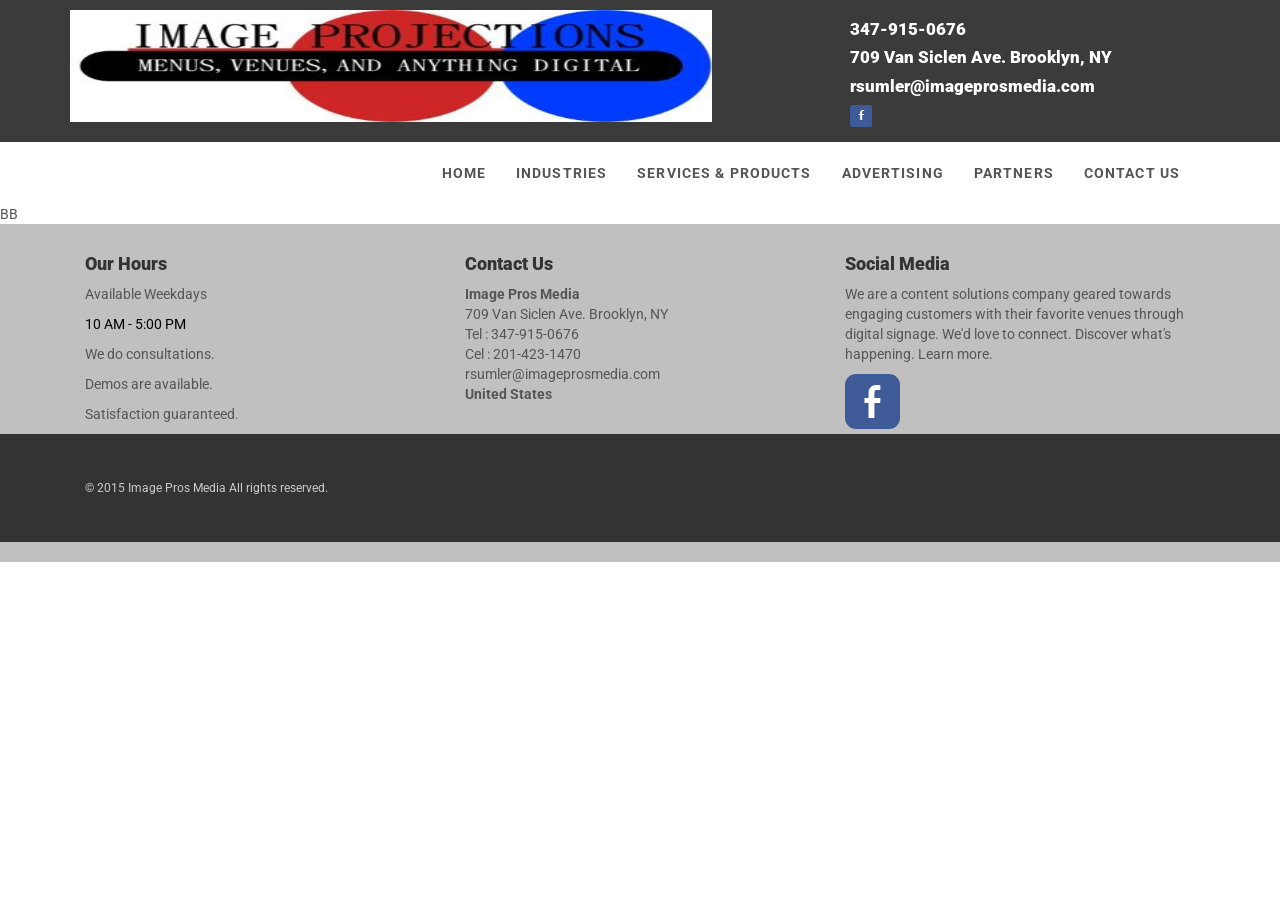
==== advertising.html @ b29e3b30 "other page" ====
<!DOCTYPE html>
<html lang="en">
<head>
    <meta charset="utf-8">
    <meta name="robots" content="all,follow">
    <meta name="googlebot" content="index,follow,snippet,archive">
    <meta name="viewport" content="width=device-width, initial-scale=1">

    <title>Image Pros Media</title>

    <meta name="keywords" content="">

    <link href='http://fonts.googleapis.com/css?family=Roboto:400,100,100italic,    300,300italic,500,700,800'
          rel='stylesheet' type='text/css'>

    <!-- Bootstrap and Font Awesome css -->
    <link rel="stylesheet" href="css/font-awesome.min.css">
    <link rel="stylesheet" href="css/bootstrap.min.css">

    <!-- Css animations  -->
    <link href="css/animate.css" rel="stylesheet">

    <!-- Theme stylesheet, if possible do not edit this stylesheet -->
    <link href="css/style.black.css" rel="stylesheet" id="theme-stylesheet">

    <!-- Custom stylesheet - for your changes -->
    <link href="css/custom.css" rel="stylesheet">

    <!-- Responsivity for older IE -->
    <!--[if lt IE 9]>
    <!--<script src="https://oss.maxcdn.com/html5shiv/3.7.2/html5shiv.min.js"></script>-->
    <!--<script src="https://oss.maxcdn.com/respond/1.4.2/respond.min.js"></script>-->
    <!--<![endif]&ndash;&gt;-->

    <!-- Favicon and apple touch icons-->
    <link rel="shortcut icon" href="img/favicon.ico" type="image/x-icon"/>
    <link rel="apple-touch-icon" href="img/apple-touch-icon.png"/>
    <!-- owl carousel css -->

    <link href="css/owl.carousel.css" rel="stylesheet">
    <link href="css/owl.theme.css" rel="stylesheet">
    <link href="css/social.css" rel="stylesheet">
    <meta charset="UTF-8">
    <title></title>

</head>


<body>
<div id="singleheader"></div>
<!--Remaining section-->
<!--___________________-->

<!--<div id="maincontent"></div>-->
BB

<!--___________________-->
<!--Remaining section-->
<div id="singlefooter"></div>


<script src="js/jquery-1.11.0.min.js"></script>
<script>
    $(function () {
        $("#singleheader").load("singleheader.html");
//        $("#maincontent").load("maincontent.html");
        $("#singlefooter").load("singlefooter.html");

    });
</script>

<script src="js/bootstrap.min.js"></script>
<script src="js/jquery.cookie.js"></script>
<script src="js/waypoints.min.js"></script>
<script src="js/jquery.counterup.min.js"></script>
<script src="js/jquery.parallax-1.1.3.js"></script>
<script src="js/front.js"></script>



</body>
</html>
---- css/style.black.css ----
.clearfix:before,
.clearfix:after,
.navbar:before,
.navbar:after,
.navbar-header:before,
.navbar-header:after {
  content: " ";
  display: table;
}
.clearfix:after,
.navbar:after,
.navbar-header:after {
  clear: both;
}
.center-block {
  display: block;
  margin-left: auto;
  margin-right: auto;
}
.pull-right {
  float: right !important;
}
.pull-left {
  float: left !important;
}
.hide {
  display: none !important;
}
.show {
  display: block !important;
}
.invisible {
  visibility: hidden;
}
.text-hide {
  font: 0/0 a;
  color: transparent;
  text-shadow: none;
  background-color: transparent;
  border: 0;
}
.hidden {
  display: none !important;
  visibility: hidden !important;
}
.affix {
  position: fixed;
  -webkit-transform: translate3d(0, 0, 0);
  transform: translate3d(0, 0, 0);
}
/* general styles */
a,
button {
  -webkit-transition: all 0.2s ease-out;
  -moz-transition: all 0.2s ease-out;
  transition: all 0.2s ease-out;
}
a i.fa,
button i.fa {
  margin: 0 5px;
}
.clickable {
  cursor: pointer !important;
}
.required {
  color: #41B7D8;
}
.accent {
  color: #41B7D8;
}
.text-uppercase {
  text-transform: uppercase;
  letter-spacing: 0.08em;
}
@media (max-width: 991px) {
  .text-center-sm {
    text-align: center;
  }
}
p.lead {
  margin-bottom: 40px;
}
section,
div.section {
  margin-bottom: 40px;
}
.no-mb {
  margin-bottom: 0 !important;
}
.mb-small {
  margin-bottom: 20px !important;
}
.heading {
  margin-bottom: 40px;
}
.heading h1,
.heading h2,
.heading h3,
.heading h4,
.heading h5 {
  display: inline-block;
  border-bottom: solid 5px #41B7D8;
  line-height: 1.1;
  margin-bottom: 0;
  padding-bottom: 10px;
  vertical-align: middle;
  text-transform: uppercase;
  letter-spacing: 0.06em;
}
.heading h1 i.fa,
.heading h2 i.fa,
.heading h3 i.fa,
.heading h4 i.fa,
.heading h5 i.fa {
  display: inline-block;
  background: #41B7D8;
  width: 30px;
  height: 30px;
  vertical-align: middle;
  text-align: center;
  color: #fff;
  font-size: 12px;
  line-height: 30px;
  border-radius: 15px;
}
.icon {
  display: inline-block;
  width: 80px;
  height: 80px;
  color: #fff;
  line-height: 80px;
  border-radius: 40px;
  border: solid 1px #fff;
  font-size: 20px;
}
.icon.icon-lg {
  font-size: 30px;
  border-width: 2px;
}
.ul-icons {
  padding-left: 10px;
}
.ul-icons li {
  list-style-type: none;
  line-height: 20px;
  margin-bottom: 20px;
}
.ul-icons li i {
  width: 20px;
  height: 20px;
  background: #41B7D8;
  color: #fff;
  text-align: center;
  border-radius: 10px;
  line-height: 20px;
  margin-right: 10px;
}
ul.list-style-none {
  list-style: none;
}
#text-page h1,
#text-page h2,
#text-page h3 {
  font-weight: 700;
}
#error-page {
  text-align: center;
  margin-top: 40px;
  margin-bottom: 100px;
}
#error-page h4 {
  margin-bottom: 40px;
}
#error-page p.buttons {
  margin-top: 40px;
}
.pages-listing .item {
  text-align: center;
}
.pages-listing .item h3 {
  font-size: 18px;
  text-transform: uppercase;
  margin-bottom: 20px;
  letter-spacing: 0.08em;
}
.pages-listing .item h3 a {
  color: #555555;
}
.pages-listing .item .text {
  margin-bottom: 20px;
}
.pages-listing .item .text p {
  color: #999999;
  font-size: 12px;
  margin-bottom: 20px;
}
.banner {
  margin-bottom: 30px;
  text-align: center;
}
.banner img {
  margin: 0 auto;
}
.banner a:hover img {
  opacity: 0.8;
  filter: alpha(opacity=80);
  -webkit-transition: all 0.2s ease-out;
  -moz-transition: all 0.2s ease-out;
  transition: all 0.2s ease-out;
}
.pages {
  text-align: center;
}
.pages .loadMore {
  text-align: center;
}
.pages .pagination {
  text-align: center;
}
.features-buttons button {
  margin-bottom: 20px;
}
@media (min-width: 1300px) {
  body.boxed {
    background: url(http://subtlepatterns.com/patterns/subtle_zebra_3d.png);
  }
  body.boxed #all {
    position: relative;
    background: #fff;
    width: 1200px;
    margin: 0 auto;
    overflow: hidden;
    -webkit-box-shadow: 0 0 5px #cccccc;
    box-shadow: 0 0 5px #cccccc;
  }
}
#top {
  background: #555555;
  color: #eeeeee;
  padding: 10px 0;
}
#top p {
  margin: 0;
  font-size: 12px;
}
#top .social {
  float: right;
  text-align: right;
}
#top .social a {
  color: #999999;
  display: inline-block;
  width: 24px;
  height: 24px;
  border-radius: 12px;
  line-height: 20px;
  font-size: 12px;
  text-align: center;
  vertical-align: bottom;
}
#top .social a:hover {
  color: #fff;
}
#top .social a:hover.facebook {
  background-color: #4460ae;
}
#top .social a:hover.gplus {
  background-color: #c21f25;
}
#top .social a:hover.twitter {
  background-color: #3cf;
}
#top .social a:hover.instagram {
  background-color: #cd4378;
}
#top .social a:hover.email {
  background-color: #4a7f45;
}
#top .login {
  float: right;
}
#top .login a {
  font-size: 12px;
  color: #eeeeee;
  margin-right: 15px;
  text-decoration: none;
  text-transform: uppercase;
  font-weight: 700;
  letter-spacing: 0.10em;
}
@media (max-width: 767px) {
  #top .login {
    float: left;
  }
}
#top.light {
  background: #fff;
  color: #999999;
  border-bottom: solid 1px #eeeeee;
}
#top.light .login a {
  color: #555555;
}
.navbar {
  border: none;
}
.navbar ul.nav > li > a {
  text-transform: uppercase;
  font-weight: bold;
  letter-spacing: 0.08em;
  /*border-top: solid 5px transparent;*/
}
.navbar ul.nav > li > a:hover {
  /*border-top: solid 5px #41B7D8;*/
}
.navbar ul.nav > li.active > a,
.navbar ul.nav > li.open > a {
  text-decoration: none !important;
  /*border-top: solid 5px #934478;*/
}
@media (max-width: 768px) {
  .navbar ul.nav > li.active > a,
  .navbar ul.nav > li.open > a {
    /*border-top-color: transparent;*/
  }
  .navbar ul.nav > li > a:hover {
    /*border-top-color: transparent;*/
  }
}
.navbar.navbar-light ul.nav > li.active > a {
  /*border-top: solid 5px #934478;*/
  /*background: #fff !important;*/
  /*color: #555555 !important;*/
}
.navbar.navbar-light ul.nav > li.active > a:hover {
  /*border-top: solid 5px #934478;*/
}
.navbar.navbar-light ul.nav > li > a:hover,
.navbar.navbar-light ul.nav > li.open > a:hover,
.navbar.navbar-light ul.nav > li > a:focus,
.navbar.navbar-light ul.nav > li.open > a:focus {
  /*border-top: solid 5px #41B7D8;*/
  /*background: #fff !important;*/
  /*color: #555555 !important;*/
}
.navbar ul.dropdown-menu {
  margin: 0;
  padding: 0;
}
.navbar ul.dropdown-menu li {
  list-style-type: none;
  border-bottom: solid 1px #eeeeee;
  text-transform: uppercase;
  letter-spacing: 0.08em;
  padding: 4px 0;
}
.navbar ul.dropdown-menu li a {
  position: relative;
  color: #999999;
  font-size: 12px;
  display: block;
  -webkit-transition: all 0.2s ease-out;
  -moz-transition: all 0.2s ease-out;
  transition: all 0.2s ease-out;
  left: 0;
}
.navbar ul.dropdown-menu li a:hover {
  color: #41B7D8;
  text-decoration: none;
  background: none;
  left: 2px;
  -webkit-transition: all 0.2s ease-out;
  -moz-transition: all 0.2s ease-out;
  transition: all 0.2s ease-out;
}
@media (max-width: 767px) {
  .navbar ul.dropdown-menu li a:hover {
    left: 0;
  }
}
.navbar .yamm-content h3 {
  font-size: 18px;
  text-transform: uppercase;
  padding-bottom: 10px;
  margin-top: 5px;
  border-bottom: dotted 1px #555555;
  letter-spacing: 0.08em;
}
@media (max-width: 767px) {
  .navbar .yamm-content h3 {
    font-size: 14px;
  }
}
.navbar .yamm-content h5 {
  text-transform: uppercase;
  padding-bottom: 10px;
  border-bottom: dotted 1px #555555;
  letter-spacing: 0.08em;
}
.navbar .yamm-content ul {
  margin: 0;
  padding: 0;
}
.navbar .yamm-content ul li {
  list-style-type: none;
  border-bottom: solid 1px #eeeeee;
  text-transform: uppercase;
  padding: 4px 0;
}
.navbar .yamm-content ul li a {
  position: relative;
  color: #999999;
  font-size: 12px;
  display: block;
  -webkit-transition: all 0.2s ease-out;
  -moz-transition: all 0.2s ease-out;
  transition: all 0.2s ease-out;
}
.navbar .yamm-content ul li a:hover {
  color: #41B7D8;
  text-decoration: none;
  padding-left: 2px;
}
.navbar .yamm-content .banner {
  margin-bottom: 10px;
}
.navbar .yamm-fw .dropdown-menu {
  padding: 0;
}
.navbar .navbar-buttons {
  float: right;
}
.navbar .navbar-buttons button,
.navbar .navbar-buttons a.btn,
.navbar .navbar-buttons .btn-default.navbar-toggle {
  margin-top: 11px;
  margin-bottom: 11px;
  margin-left: 0;
  margin-right: 5px;
}
.navbar .btn-default,
.navbar .btn-default.navbar-toggle {
  color: #999999;
  background-color: #fff;
  margin-left: 7px;
  margin-right: 0;
}
.navbar .btn-default:hover,
.navbar .btn-default.navbar-toggle:hover,
.navbar .btn-default:focus,
.navbar .btn-default.navbar-toggle:focus {
  background-color: #fff;
  border-color: #41B7D8;
  color: #41B7D8;
}
.navbar #search {
  clear: both;
  border-top: solid 1px #41B7D8;
  text-align: right;
}
.navbar #search form {
  float: right;
}
.navbar #search form .input-group {
  width: 500px;
}
@media (max-width: 768px) {
  .navbar #search form .input-group {
    width: 100%;
  }
}
.navbar #basket-overview a {
  margin-left: 7px;
}
.navbar-affixed-top {
  top: -32px;
}
.navbar-affixed-top.affix-top {
  -webkit-transition: all 0.5s ease-out;
  -moz-transition: all 0.5s ease-out;
  transition: all 0.5s ease-out;
}
.navbar-affixed-top.affix {
  position: fixed;
  width: 100%;
  top: 0;
  z-index: 1000;
  -webkit-box-shadow: 0 0 5px #cccccc;
  box-shadow: 0 0 5px #cccccc;
  -webkit-transition: all 0.5s ease-out;
  -moz-transition: all 0.5s ease-out;
  transition: all 0.5s ease-out;
}
body.boxed .navbar-affixed-top.affix {
  position: static;
}
#login-modal {
  overflow: hidden;
}
#login-modal .modal-header h4 {
  text-transform: uppercase;
}
#login-modal form {
  margin-bottom: 20px;
}
#login-modal a {
  color: #41B7D8;
}
#login-modal p {
  font-weight: 300;
  margin-bottom: 20px;
  font-size: 13px;
}
/* buttons  */
.btn {
  font-weight: 700;
  font-family: "Roboto", Helvetica, Arial, sans-serif;
  text-transform: uppercase;
  letter-spacing: 0.08em;
  padding: 6px 12px;
  font-size: 13px;
  line-height: 1.42857143;
  border-radius: 0;
}
.input-group .btn {
  font-size: 14px;
}
.btn-lg {
  padding: 10px 16px;
  font-size: 14px;
  line-height: 1.33;
  border-radius: 0;
}
.btn-sm {
  padding: 5px 10px;
  font-size: 12px;
  line-height: 1.5;
  border-radius: 0;
}
.btn-xs {
  padding: 1px 5px;
  font-size: 12px;
  line-height: 1.5;
  border-radius: 0;
}
.btn-template-main {
  color: #41B7D8;
  background-color: #ffffff;
  border-color: #41B7D8;
}
.btn-template-main:hover,
.btn-template-main:focus,
.btn-template-main:active,
.btn-template-main.active,
.open > .dropdown-toggle.btn-template-main {
  color: #41B7D8;
  background-color: #e6e6e6;
  border-color: #af518f;
}
.btn-template-main:active,
.btn-template-main.active,
.open > .dropdown-toggle.btn-template-main {
  background-image: none;
}
.btn-template-main.disabled,
.btn-template-main[disabled],
fieldset[disabled] .btn-template-main,
.btn-template-main.disabled:hover,
.btn-template-main[disabled]:hover,
fieldset[disabled] .btn-template-main:hover,
.btn-template-main.disabled:focus,
.btn-template-main[disabled]:focus,
fieldset[disabled] .btn-template-main:focus,
.btn-template-main.disabled:active,
.btn-template-main[disabled]:active,
fieldset[disabled] .btn-template-main:active,
.btn-template-main.disabled.active,
.btn-template-main[disabled].active,
fieldset[disabled] .btn-template-main.active {
  background-color: #ffffff;
  border-color: #41B7D8;
}
.btn-template-main .badge {
  color: #ffffff;
  background-color: #41B7D8;
}
.btn-template-main:hover,
.btn-template-main:focus,
.btn-template-main:active,
.btn-template-main.active {
  background: #41B7D8;
  color: #ffffff;
  border-color: #41B7D8;
}
.btn-template-transparent-primary {
  color: #ffffff;
  background-color: transparent;
  border-color: #ffffff;
}
.btn-template-transparent-primary:hover,
.btn-template-transparent-primary:focus,
.btn-template-transparent-primary:active,
.btn-template-transparent-primary.active,
.open > .dropdown-toggle.btn-template-transparent-primary {
  color: #ffffff;
  background-color: rgba(0, 0, 0, 0);
  border-color: #e0e0e0;
}
.btn-template-transparent-primary:active,
.btn-template-transparent-primary.active,
.open > .dropdown-toggle.btn-template-transparent-primary {
  background-image: none;
}
.btn-template-transparent-primary.disabled,
.btn-template-transparent-primary[disabled],
fieldset[disabled] .btn-template-transparent-primary,
.btn-template-transparent-primary.disabled:hover,
.btn-template-transparent-primary[disabled]:hover,
fieldset[disabled] .btn-template-transparent-primary:hover,
.btn-template-transparent-primary.disabled:focus,
.btn-template-transparent-primary[disabled]:focus,
fieldset[disabled] .btn-template-transparent-primary:focus,
.btn-template-transparent-primary.disabled:active,
.btn-template-transparent-primary[disabled]:active,
fieldset[disabled] .btn-template-transparent-primary:active,
.btn-template-transparent-primary.disabled.active,
.btn-template-transparent-primary[disabled].active,
fieldset[disabled] .btn-template-transparent-primary.active {
  background-color: transparent;
  border-color: #ffffff;
}
.btn-template-transparent-primary .badge {
  color: transparent;
  background-color: #ffffff;
}
.btn-template-transparent-primary:hover,
.btn-template-transparent-primary:focus,
.btn-template-transparent-primary:active,
.btn-template-transparent-primary.active {
  background: #fff;
  color: #41B7D8;
  border-color: #fff;
}
.btn-template-transparent-black {
  color: #ffffff;
  background-color: transparent;
  border-color: #ffffff;
}
.btn-template-transparent-black:hover,
.btn-template-transparent-black:focus,
.btn-template-transparent-black:active,
.btn-template-transparent-black.active,
.open > .dropdown-toggle.btn-template-transparent-black {
  color: #ffffff;
  background-color: rgba(0, 0, 0, 0);
  border-color: #e0e0e0;
}
.btn-template-transparent-black:active,
.btn-template-transparent-black.active,
.open > .dropdown-toggle.btn-template-transparent-black {
  background-image: none;
}
.btn-template-transparent-black.disabled,
.btn-template-transparent-black[disabled],
fieldset[disabled] .btn-template-transparent-black,
.btn-template-transparent-black.disabled:hover,
.btn-template-transparent-black[disabled]:hover,
fieldset[disabled] .btn-template-transparent-black:hover,
.btn-template-transparent-black.disabled:focus,
.btn-template-transparent-black[disabled]:focus,
fieldset[disabled] .btn-template-transparent-black:focus,
.btn-template-transparent-black.disabled:active,
.btn-template-transparent-black[disabled]:active,
fieldset[disabled] .btn-template-transparent-black:active,
.btn-template-transparent-black.disabled.active,
.btn-template-transparent-black[disabled].active,
fieldset[disabled] .btn-template-transparent-black.active {
  background-color: transparent;
  border-color: #ffffff;
}
.btn-template-transparent-black .badge {
  color: transparent;
  background-color: #ffffff;
}
.btn-template-transparent-black:hover,
.btn-template-transparent-black:focus,
.btn-template-transparent-black:active,
.btn-template-transparent-black.active {
  background: #fff;
  color: #000;
  border-color: #fff;
}
.btn-template-primary {
  color: #ffffff;
  background-color: #41B7D8;
  border-color: #41B7D8;
}
.btn-template-primary:hover,
.btn-template-primary:focus,
.btn-template-primary:active,
.btn-template-primary.active,
.open > .dropdown-toggle.btn-template-primary {
  color: #ffffff;
  background-color: #e0e0e0;
  border-color: #af518f;
}
.btn-template-primary:active,
.btn-template-primary.active,
.open > .dropdown-toggle.btn-template-primary {
  background-image: none;
}
.btn-template-primary.disabled,
.btn-template-primary[disabled],
fieldset[disabled] .btn-template-primary,
.btn-template-primary.disabled:hover,
.btn-template-primary[disabled]:hover,
fieldset[disabled] .btn-template-primary:hover,
.btn-template-primary.disabled:focus,
.btn-template-primary[disabled]:focus,
fieldset[disabled] .btn-template-primary:focus,
.btn-template-primary.disabled:active,
.btn-template-primary[disabled]:active,
fieldset[disabled] .btn-template-primary:active,
.btn-template-primary.disabled.active,
.btn-template-primary[disabled].active,
fieldset[disabled] .btn-template-primary.active {
  background-color: #41B7D8;
  border-color: #41B7D8;
}
.btn-template-primary .badge {
  color: #41B7D8;
  background-color: #ffffff;
}
#intro {
  background: url('../img/home.jpg') no-repeat center top;
  -webkit-background-size: cover;
  -moz-background-size: cover;
  -o-background-size: cover;
  background-size: cover;
}
#intro .item {
  font-family: "Roboto", Helvetica, Arial, sans-serif;
  height: 100%;
}
#intro .item h1 {
  text-transform: uppercase;
  font-size: 50px;
  color: #fff;
  margin-bottom: 40px;
  letter-spacing: 0.08em;
}
@media (max-width: 991px) {
  #intro .item h1 {
    font-size: 40px;
  }
}
@media (max-width: 767px) {
  #intro .item h1 {
    font-size: 25px;
  }
}
#intro .item h3 {
  color: #fff;
  margin-bottom: 40px;
}
@media (max-width: 767px) {
  #intro .item h3 {
    font-size: 15px;
    margin-bottom: 20px;
  }
}
#intro .item .btn {
  text-transform: none;
}
@media (max-width: 991px) {
  #intro .item .btn {
    font-size: 14px;
  }
}
@media (max-width: 991px) {
  #intro .item .carousel-caption {
    left: 10%;
    right: 10%;
  }
}
#intro .container,
#intro .row {
  height: 100%;
  position: relative;
}
.jumbotron {
  padding: 30px;
  margin-bottom: 0;
  position: relative;
  background: url('../images/AKRA.png') center center repeat;
  background-size: cover;
  -webkit-transition: all 0.2s ease-out;
  -moz-transition: all 0.2s ease-out;
  transition: all 0.2s ease-out;
}
.jumbotron .dark-mask {
  position: absolute;
  top: 0;
  left: 0;
  width: 100%;
  height: 100%;
  background: #41B7D8;
  opacity: 0.20;
  filter: alpha(opacity=20);
}
.jumbotron h1,
.jumbotron h2,
.jumbotron h3,
.jumbotron p,
.jumbotron ul {
  color: #fff;
}
.jumbotron h1,
.jumbotron h2,
.jumbotron h3 {
  color: #ffffff;
  text-transform: uppercase;
  letter-spacing: 0.08em;
}
.jumbotron p {
  margin-bottom: 20px;
  font-size: 21px;
  font-weight: 400;
}
.jumbotron p.text-uppercase {
  font-weight: 700;
}
.jumbotron > hr {
  border-top-color: #d5d5d5;
}
.container .jumbotron {
  border-radius: 0;
}
.jumbotron .container {
  max-width: 100%;
  z-index: 2;
}
@media screen and (min-width: 768px) {
  .jumbotron {
    padding-top: 48px;
    padding-bottom: 48px;
  }
  .container .jumbotron {
    padding-left: 60px;
    padding-right: 60px;
  }
  .jumbotron h1,
  .jumbotron .h1 {
    font-size: 46px;
  }
}
#categoryMenu h3 {
  padding: 20px;
  background: #f7f7f7;
  margin: 0;
  border-bottom: solid 1px #eeeeee;
  text-transform: uppercase;
  letter-spacing: 0.08em;
}
.panel.sidebar-menu h3 {
  padding: 5px 0;
  margin: 0;
}
.panel.sidebar-menu {
  background: #fff;
  margin: 0 0 20px;
  -webkit-box-sizing: border-box;
  -moz-box-sizing: border-box;
  box-sizing: border-box;
}
.panel.sidebar-menu .panel-heading {
  text-transform: uppercase;
  margin-bottom: 10px;
  background: none;
  padding: 0;
  letter-spacing: 0.08em;
  border-bottom: none;
}
.panel.sidebar-menu .panel-heading h1,
.panel.sidebar-menu .panel-heading h2,
.panel.sidebar-menu .panel-heading h3,
.panel.sidebar-menu .panel-heading h4,
.panel.sidebar-menu .panel-heading h5 {
  display: inline-block;
  border-bottom: solid 5px #41B7D8;
  line-height: 1.1;
  margin-bottom: 0;
  padding-bottom: 10px;
}
.panel.sidebar-menu .panel-heading .btn.btn-danger {
  color: #fff;
  margin-top: 5px;
}
.panel.sidebar-menu .panel-body {
  padding: 0;
}
.panel.sidebar-menu .panel-body span.colour {
  display: inline-block;
  width: 15px;
  height: 15px;
  border: solid 1px #555555;
  vertical-align: top;
  margin-top: 2px;
  margin-left: 5px;
}
.panel.sidebar-menu .panel-body span.colour.white {
  background: #fff;
}
.panel.sidebar-menu .panel-body span.colour.red {
  background: red;
}
.panel.sidebar-menu .panel-body span.colour.green {
  background: green;
}
.panel.sidebar-menu .panel-body span.colour.blue {
  background: blue;
}
.panel.sidebar-menu .panel-body span.colour.yellow {
  background: yellow;
}
.panel.sidebar-menu .panel-body label {
  color: #999999;
  font-size: 12px;
}
.panel.sidebar-menu .panel-body label:hover {
  color: #555555;
}
.panel.sidebar-menu ul.nav.category-menu {
  margin-bottom: 20px;
  text-transform: uppercase;
  font-weight: 700;
  letter-spacing: 0.08em;
}
.panel.sidebar-menu ul.nav.category-menu li a {
  font-family: "Roboto", Helvetica, Arial, sans-serif;
}
.panel.sidebar-menu ul.nav ul {
  list-style: none;
  padding-left: 0;
}
.panel.sidebar-menu ul.nav ul li {
  display: block;
}
.panel.sidebar-menu ul.nav ul li a {
  position: relative;
  font-family: "Times New Roman", Times, serif;
  font-weight: normal;
  text-transform: none !important;
  display: block;
  padding: 10px 15px;
  padding-left: 30px;
  font-size: 12px;
  color: #999999;
}
.panel.sidebar-menu ul.nav ul li a:hover,
.panel.sidebar-menu ul.nav ul li a:focus {
  text-decoration: none;
  background-color: #eeeeee;
}
.panel.sidebar-menu ul.tag-cloud {
  list-style: none;
  padding-left: 0;
}
.panel.sidebar-menu ul.tag-cloud li {
  display: inline-block;
}
.panel.sidebar-menu ul.tag-cloud li a {
  display: inline-block;
  padding: 5px;
  border: solid 1px #eeeeee;
  border-radius: 0;
  color: #41B7D8;
  margin: 5px 5px 5px 0;
  text-transform: uppercase;
  letter-spacing: 0.08em;
  font-weight: 700;
  font-size: 12px;
}
.panel.sidebar-menu ul.tag-cloud li a:hover {
  color: #41B7D8;
  text-decoration: none;
  border-color: #41B7D8;
}
.panel.sidebar-menu ul.popular,
.panel.sidebar-menu ul.recent {
  list-style: none;
  padding-left: 0;
  padding: 20px 0;
}
.panel.sidebar-menu ul.popular li,
.panel.sidebar-menu ul.recent li {
  margin-bottom: 10px;
  padding: 5px 0;
  border-bottom: dotted 1px #eeeeee;
}
.panel.sidebar-menu ul.popular li:before,
.panel.sidebar-menu ul.recent li:before,
.panel.sidebar-menu ul.popular li:after,
.panel.sidebar-menu ul.recent li:after {
  content: " ";
  display: table;
}
.panel.sidebar-menu ul.popular li:after,
.panel.sidebar-menu ul.recent li:after {
  clear: both;
}
.panel.sidebar-menu ul.popular li:before,
.panel.sidebar-menu ul.recent li:before,
.panel.sidebar-menu ul.popular li:after,
.panel.sidebar-menu ul.recent li:after {
  content: " ";
  display: table;
}
.panel.sidebar-menu ul.popular li:after,
.panel.sidebar-menu ul.recent li:after {
  clear: both;
}
.panel.sidebar-menu ul.popular li img,
.panel.sidebar-menu ul.recent li img {
  width: 50px;
  margin-right: 10px;
}
.panel.sidebar-menu ul.popular li h5,
.panel.sidebar-menu ul.recent li h5 {
  margin: 0 0 10px;
}
.panel.sidebar-menu ul.popular li h5 a,
.panel.sidebar-menu ul.recent li h5 a {
  font-weight: normal;
}
.panel.sidebar-menu ul.popular li p.date,
.panel.sidebar-menu ul.recent li p.date {
  float: right;
  font-size: 12px;
  color: #999999;
}
.panel.sidebar-menu ul.popular li:last-child,
.panel.sidebar-menu ul.recent li:last-child {
  border-bottom: none;
}
.panel.sidebar-menu .text-widget {
  font-size: 12px;
}
.panel.sidebar-menu.with-icons ul.nav li a:after {
  font-family: 'FontAwesome';
  content: "\f105";
  position: relative;
  top: 0;
  float: right;
}
/* ribbons for product sales etc. */
.ribbon {
  position: absolute;
  top: 50px;
  padding-left: 51px;
  font-weight: 700;
  letter-spacing: 0.08em;
}
.ribbon .ribbon-background {
  position: absolute;
  top: 0;
  right: 0;
}
.ribbon .theribbon {
  position: relative;
  width: 80px;
  padding: 6px 20px 6px 20px;
  margin: 30px 10px 10px -71px;
  color: #fff;
  background-color: #41B7D8;
  font-family: "Roboto", Helvetica, Arial, sans-serif;
}
.ribbon .theribbon:before,
.ribbon .theribbon:after {
  content: ' ';
  position: absolute;
  width: 0;
  height: 0;
}
.ribbon .theribbon:after {
  left: 0px;
  top: 100%;
  border-width: 5px 10px;
  border-style: solid;
  border-color: #000000 #000000 transparent transparent;
}
.ribbon.sale {
  top: 0;
}
.ribbon.new {
  top: 50px;
}
.ribbon.new .theribbon {
  background-color: #5bc0de;
  text-shadow: 0px 1px 2px #bbb;
}
.ribbon.new .theribbon:after {
  border-color: #2390b0 #2390b0 transparent transparent;
}
.ribbon.gift {
  top: 100px;
}
.ribbon.gift .theribbon {
  background-color: #5cb85c;
  text-shadow: 0px 1px 2px #bbb;
}
.ribbon.gift .theribbon:after {
  border-color: #357935 #357935 transparent transparent;
}
.owl-carousel .owl-controls .owl-page.active span,
.owl-theme .owl-controls .owl-page.active span,
.owl-carousel .owl-controls.clickable .owl-page:hover span,
.owl-theme .owl-controls.clickable .owl-page:hover span {
  background: #41B7D8;
}
.owl-carousel .owl-controls .owl-buttons,
.owl-theme .owl-controls .owl-buttons {
  position: absolute;
  top: 5px;
  right: 0;
}
.owl-carousel .owl-controls .owl-buttons div,
.owl-theme .owl-controls .owl-buttons div {
  width: 26px;
  height: 26px;
  line-height: 25px;
  margin: 0 5px 0 0;
  font-size: 18px;
  color: #41B7D8;
  padding: 0;
  background: #fff;
  border-radius: 13px;
  vertical-align: middle;
  text-align: center;
  opacity: 1;
  filter: alpha(opacity=100);
}
.home-carousel {
  position: relative;
  background: url('../images/palm.jpg') center center repeat;
  background-size: cover;
  -webkit-transition: all 0.2s ease-out;
  -moz-transition: all 0.2s ease-out;
  transition: all 0.2s ease-out;
}
.home-carousel .dark-mask {
  position: absolute;
  top: 0;
  left: 0;
  width: 100%;
  height: 100%;
  background: #41B7D8;
  opacity: 0.87;
  filter: alpha(opacity=10);
}
.home-carousel .owl-carousel {
  padding-top: 60px;
  padding-bottom: 20px;
}
.home-carousel .owl-theme .owl-controls .owl-page span {
  background: #666;
}
.home-carousel .owl-theme .owl-controls .owl-page.active span {
  background: #fff;
}
.home-carousel .owl-theme .owl-controls .owl-page:hover span {
  background: #fff;
}
@media (max-width: 767px) {
  .home-carousel {
    text-align: center !important;
  }
}
@media (min-width: 992px) {
  .home-carousel .right {
    text-align: right;
  }
}
.home-carousel h1,
.home-carousel h2,
.home-carousel h3,
.home-carousel p,
.home-carousel ul {
  color: #fff;
}
.home-carousel h1 {
  font-weight: 700;
  text-transform: uppercase;
  font-size: 46px;
  letter-spacing: 0.08em;
}
@media (max-width: 991px) {
  .home-carousel h1 {
    font-size: 36px;
  }
}
.home-carousel h2 {
  font-weight: 700;
  text-transform: uppercase;
  font-size: 40px;
  letter-spacing: 0.08em;
}
.home-carousel ul,
.home-carousel p {
  font-size: 18px;
  font-weight: 700;
  padding: 0;
  text-transform: uppercase;
  letter-spacing: 0.10em;
}
@media (max-width: 991px) {
  .home-carousel ul,
  .home-carousel p {
    font-size: 14px;
  }
}
.home-carousel ul li {
  margin-bottom: 10px;
}
.customers {
  padding: 0;
  margin-bottom: 40px;
}
.customers .item {
  list-style-type: none;
  text-align: center;
  margin: 0 20px;
}
.customers .item img {
  display: inline-block;
  filter: url("data:image/svg+xml;utf8,<svg xmlns=\'http://www.w3.org/2000/svg\'><filter id=\'grayscale\'><feColorMatrix type=\'matrix\' values=\'0.3333 0.3333 0.3333 0 0 0.3333 0.3333 0.3333 0 0 0.3333 0.3333 0.3333 0 0 0 0 0 1 0\'/></filter></svg>#grayscale");
  /* Firefox 10+, Firefox on Android */
  filter: gray;
  /* IE6-9 */
  -webkit-filter: grayscale(100%);
  /* Chrome 19+, Safari 6+, Safari 6+ iOS */
  -webkit-transition: all 0.2s ease-out;
  -moz-transition: all 0.2s ease-out;
  transition: all 0.2s ease-out;
}
.customers .item img:hover {
  max-width: auto;
  filter: none;
  -webkit-filter: none;
}
.testimonials {
  padding: 0;
  margin-bottom: 40px;
}
.testimonials .item {
  list-style-type: none;
  margin: 0 5px;
  background: #fff;
  padding-bottom: 60px;
  -webkit-box-sizing: border-box;
  -moz-box-sizing: border-box;
  box-sizing: border-box;
}
.testimonials .item .testimonial {
  position: relative;
  padding: 20px;
}
.testimonials .item .testimonial:before,
.testimonials .item .testimonial:after {
  content: " ";
  display: table;
}
.testimonials .item .testimonial:after {
  clear: both;
}
.testimonials .item .testimonial:before,
.testimonials .item .testimonial:after {
  content: " ";
  display: table;
}
.testimonials .item .testimonial:after {
  clear: both;
}
.testimonials .item .testimonial .text {
  color: #999999;
  margin-bottom: 40px;
}
.testimonials .item .testimonial .bottom {
  position: absolute;
  left: 0;
  bottom: 0;
  width: 100%;
  -webkit-box-sizing: border-box;
  -moz-box-sizing: border-box;
  box-sizing: border-box;
  padding: 20px;
  height: 50px;
}
.testimonials .item .testimonial .bottom .icon {
  color: #41B7D8;
  font-size: 30px;
  float: left;
  width: 20%;
}
.testimonials .item .testimonial .name-picture {
  float: right;
  width: 80%;
  text-align: right;
}
.testimonials .item .testimonial .name-picture h5 {
  font-size: 14px;
  text-transform: uppercase;
  letter-spacing: 0.08em;
}
.testimonials .item .testimonial .name-picture p {
  color: #999999;
  margin: 0;
  font-size: 12px;
}
.testimonials .item .testimonial .name-picture img {
  float: right;
  width: 60px;
  border-radius: 30px;
  margin-left: 10px;
}
.team-member {
  text-align: center;
  margin-bottom: 40px;
}
.team-member h3 {
  font-size: 18px;
  text-transform: uppercase;
  margin-bottom: 5px;
  letter-spacing: 0.08em;
}
.team-member h3 a {
  color: #555555;
}
.team-member p.role {
  color: #999999;
  font-size: 12px;
  text-transform: uppercase;
  letter-spacing: 0.06em;
}
.team-member .social {
  margin-bottom: 20px;
}
.team-member .social a {
  margin: 0 10px 0 0;
  color: #fff;
  display: inline-block;
  width: 26px;
  height: 26px;
  border-radius: 13px;
  line-height: 26px;
  font-size: 15px;
  text-align: center;
  -webkit-transition: all 0.2s ease-out;
  -moz-transition: all 0.2s ease-out;
  transition: all 0.2s ease-out;
  vertical-align: bottom;
}
.team-member .social a i {
  vertical-align: bottom;
  line-height: 26px;
}
.team-member .social a.facebook {
  background-color: #4460ae;
}
.team-member .social a.gplus {
  background-color: #c21f25;
}
.team-member .social a.twitter {
  background-color: #3cf;
}
.team-member .social a.instagram {
  background-color: #cd4378;
}
.team-member .social a.email {
  background-color: #4a7f45;
}
.team-member .text p {
  color: #999999;
  font-size: 12px;
}
.team-member .social,
.team-member-detail .social {
  margin-bottom: 20px;
}
.team-member .social a,
.team-member-detail .social a {
  margin: 0 10px 0 0;
  color: #fff;
  display: inline-block;
  width: 26px;
  height: 26px;
  border-radius: 13px;
  line-height: 26px;
  font-size: 15px;
  text-align: center;
  -webkit-transition: all 0.2s ease-out;
  -moz-transition: all 0.2s ease-out;
  transition: all 0.2s ease-out;
  vertical-align: bottom;
}
.team-member .social a i,
.team-member-detail .social a i {
  vertical-align: bottom;
  line-height: 26px;
}
.team-member .social a.facebook,
.team-member-detail .social a.facebook {
  background-color: #4460ae;
}
.team-member .social a.gplus,
.team-member-detail .social a.gplus {
  background-color: #c21f25;
}
.team-member .social a.twitter,
.team-member-detail .social a.twitter {
  background-color: #3cf;
}
.team-member .social a.instagram,
.team-member-detail .social a.instagram {
  background-color: #cd4378;
}
.team-member .social a.email,
.team-member-detail .social a.email {
  background-color: #4a7f45;
}
.box-simple {
  text-align: center;
  margin-bottom: 40px;
}
.box-simple .icon {
  color: #41B7D8;
  border-color: #41B7D8;
  -webkit-transition: all 0.2s ease-out;
  -moz-transition: all 0.2s ease-out;
  transition: all 0.2s ease-out;
}
.box-simple h3 {
  font-weight: normal;
  font-size: 18px;
  text-transform: uppercase;
  line-height: 1.5;
  color: #555555;
  font-weight: 800;
  letter-spacing: 0.08em;
}
.box-simple h3 a {
  color: #555555;
}
.box-simple p {
  color: #999999;
}
.box-simple:hover .icon {
  -webkit-transform: scale(1.1, 1.1);
  -ms-transform: scale(1.1, 1.1);
  -o-transform: scale(1.1, 1.1);
  transform: scale(1.1, 1.1);
}
.box-simple:hover .icon i {
  -webkit-transform: scale(1, 1);
  -ms-transform: scale(1, 1);
  -o-transform: scale(1, 1);
  transform: scale(1, 1);
}
.box-simple.box-white {
  padding: 20px;
  border: dotted 1px #999999;
}
.box-simple.box-white .icon {
  color: #555555;
  border-color: transparent;
  font-size: 70px;
}
.box-simple.box-dark {
  padding: 20px;
  border: dotted 1px #999999;
  background: #555555;
  color: #fff;
}
.box-simple.box-dark .icon {
  color: #f7f7f7;
  border-color: transparent;
  font-size: 70px;
}
.box-simple.box-dark h3 {
  color: #fff;
}
.box-simple.box-dark h3 a {
  color: #fff;
}
.box-simple.box-dark p {
  color: #fff;
}
.box-image {
  position: relative;
  overflow: hidden;
  text-align: center;
  margin: 15px 0;
}
.box-image .bg {
  position: absolute;
  top: auto;
  bottom: 0;
  width: 100%;
  height: 100%;
  opacity: 0;
  filter: alpha(opacity=0);
  background: #41B7D8;
}
.box-image .name {
  position: absolute;
  width: 100%;
  height: 50%;
  bottom: 0;
  -webkit-transform: translate(0, 100%);
  -ms-transform: translate(0, 100%);
  -o-transform: translate(0, 100%);
  transform: translate(0, 100%);
  -webkit-transition: all 0.2s ease-out;
  -moz-transition: all 0.2s ease-out;
  transition: all 0.2s ease-out;
  color: #fff;
  padding: 0 20px;
}
.box-image .name h3 {
  color: #fff;
  text-transform: uppercase;
  font-size: 18px;
  letter-spacing: 0.08em;
}
.box-image .name h3 a {
  color: #fff;
  text-decoration: none;
}
.box-image .text {
  position: absolute;
  width: 100%;
  height: 50%;
  top: 0;
  -webkit-transform: translate(0, -150%);
  -ms-transform: translate(0, -150%);
  -o-transform: translate(0, -150%);
  transform: translate(0, -150%);
  -webkit-transition: all 0.2s ease-out;
  -moz-transition: all 0.2s ease-out;
  transition: all 0.2s ease-out;
  color: #fff;
  padding: 0 20px;
}
.box-image:hover .bg {
  opacity: 0.7;
  filter: alpha(opacity=70);
}
.box-image:hover .name {
  position: absolute;
  -webkit-transform: translate(0, -75%);
  -ms-transform: translate(0, -75%);
  -o-transform: translate(0, -75%);
  transform: translate(0, -75%);
}
.box-image:hover .text {
  position: absolute;
  -webkit-transform: translate(0, 100%);
  -ms-transform: translate(0, 100%);
  -o-transform: translate(0, 100%);
  transform: translate(0, 100%);
}
.box-image-text {
  position: relative;
  overflow: hidden;
  text-align: center;
  margin: 15px 0;
}
.box-image-text .top {
  position: relative;
  margin-bottom: 10px;
}
.box-image-text .top .bg {
  position: absolute;
  top: auto;
  bottom: 0;
  width: 100%;
  height: 100%;
  opacity: 0;
  filter: alpha(opacity=0);
  background: #41B7D8;
}
.box-image-text .top .name {
  position: absolute;
  width: 100%;
  height: 50%;
  bottom: 0;
  -webkit-transform: translate(0, 100%);
  -ms-transform: translate(0, 100%);
  -o-transform: translate(0, 100%);
  transform: translate(0, 100%);
  -webkit-transition: all 0.2s ease-out;
  -moz-transition: all 0.2s ease-out;
  transition: all 0.2s ease-out;
  color: #fff;
  padding: 0 20px;
}
.box-image-text .top .name h3 {
  color: #fff;
  text-transform: uppercase;
  font-size: 18px;
  letter-spacing: 0.08em;
}
.box-image-text .top .name h3 a {
  color: #fff;
  text-decoration: none;
}
.box-image-text .top .text {
  position: absolute;
  width: 100%;
  height: 50%;
  top: 0;
  -webkit-transform: translate(0, -150%);
  -ms-transform: translate(0, -150%);
  -o-transform: translate(0, -150%);
  transform: translate(0, -150%);
  -webkit-transition: all 0.2s ease-out;
  -moz-transition: all 0.2s ease-out;
  transition: all 0.2s ease-out;
  color: #fff;
  padding: 0 20px;
}
.box-image-text .content h3,
.box-image-text .content h4 {
  text-transform: uppercase;
  line-height: 1.5;
  color: #555555;
  font-weight: 800;
  letter-spacing: 0.08em;
}
.box-image-text .content p {
  color: #999999;
}
.box-image-text:hover .bg {
  opacity: 0.7;
  filter: alpha(opacity=70);
}
.box-image-text:hover .name {
  position: absolute;
  -webkit-transform: translate(0, -75%);
  -ms-transform: translate(0, -75%);
  -o-transform: translate(0, -75%);
  transform: translate(0, -75%);
}
.box-image-text:hover .text {
  position: absolute;
  -webkit-transform: translate(0, 100%);
  -ms-transform: translate(0, 100%);
  -o-transform: translate(0, 100%);
  transform: translate(0, 100%);
}
/* universal box */
.box {
  background: #fff;
  margin: 0 0 30px;
  border: solid 1px #ccc;
  -webkit-box-sizing: border-box;
  -moz-box-sizing: border-box;
  box-sizing: border-box;
  padding: 20px 0;
  border-left: none;
  border-right: none;
}
.box .box-header {
  background: #f7f7f7;
  margin: -20px 0 20px;
  padding: 20px;
  border-bottom: solid 1px #eeeeee;
  text-transform: uppercase;
  letter-spacing: 0.08em;
}
.box .box-header:before,
.box .box-header:after {
  content: " ";
  display: table;
}
.box .box-header:after {
  clear: both;
}
.box .box-header:before,
.box .box-header:after {
  content: " ";
  display: table;
}
.box .box-header:after {
  clear: both;
}
.box .box-footer {
  background: #f7f7f7;
  margin: 30px 0 -20px;
  padding: 20px;
  border-top: solid 1px #eeeeee;
}
.box .box-footer:before,
.box .box-footer:after {
  content: " ";
  display: table;
}
.box .box-footer:after {
  clear: both;
}
.box .box-footer:before,
.box .box-footer:after {
  content: " ";
  display: table;
}
.box .box-footer:after {
  clear: both;
}
@media (max-width: 991px) {
  .box .box-footer .btn {
    margin-bottom: 20px;
  }
}
.box.no-border {
  border: none;
}
#heading-breadcrumbs {
  background: url('../img/texture-bw.png') center center repeat;
  padding: 20px 0;
  margin-bottom: 40px;
}
#heading-breadcrumbs.no-mb {
  margin-bottom: 0;
}
#heading-breadcrumbs h1 {
  color: #333333;
  text-transform: uppercase;
  font-size: 30px;
  font-weight: 700;
  letter-spacing: 0.08em;
}
@media (max-width: 991px) {
  #heading-breadcrumbs h1 {
    text-align: center;
  }
}
#heading-breadcrumbs ul.breadcrumb {
  margin-top: 5px;
  margin-bottom: 0;
}
.bar {
  position: relative;
  background: #41B7D8;
  padding: 60px 0;
}
.bar.background-pentagon {
  background: url('../img/texture-bw.png') center center repeat;
  border-top: solid 1px #999999;
  border-bottom: solid 1px #999999;
}
.bar.background-gray {
  background: #eeeeee;
}
.bar.background-gray-dark {
  background: #555555;
}
.bar.background-white {
  background: #fff;
}
.bar.background-image-fixed-1 {
  background: url('../img/fixed-background-1.jpg') center top no-repeat;
  background-attachment: fixed;
  background-size: cover;
}
.bar.background-image-fixed-2 {
  background: url('../img/fixed-background-2.jpg') center top no-repeat;
  background-attachment: fixed;
  background-size: cover;
}
.bar.color-white h1,
.bar.color-white h2,
.bar.color-white h3,
.bar.color-white h4,
.bar.color-white h5,
.bar.color-white h6,
.bar.color-white p {
  color: #fff;
}
.bar.padding-big {
  padding: 50px 0;
}
.bar.padding-horizontal {
  padding-left: 30px;
  padding-right: 30px;
}
.bar.margin-vertical {
  margin-top: 20px;
  margin-bottom: 20px;
}
.bar .dark-mask {
  position: absolute;
  top: 0;
  left: 0;
  width: 100%;
  height: 100%;
  background: #000;
  opacity: 0.3;
  filter: alpha(opacity=30);
}
.portfolio.no-space {
  padding: 0 15px;
}
.portfolio.no-space .box-image {
  margin: 0 -15px;
}
.portfolio-project .project-more h4 {
  color: #555555;
  text-transform: uppercase;
  margin-bottom: 0;
  text-align: left;
  font-size: 14px;
  letter-spacing: 0.08em;
}
.portfolio-project .project-more p {
  color: #999999;
  padding: 10px 0;
  margin-bottom: 20px;
  text-align: left;
}
.portfolio-showcase {
  margin: 15px 0 60px;
}
.portfolio-showcase h3 a {
  text-transform: uppercase;
  line-height: 1.5;
  letter-spacing: 0.08em;
}
.portfolio-showcase p.lead {
  color: #555555;
  margin-bottom: 20px;
}
.portfolio-showcase p {
  color: #999999;
}
.portfolio-showcase p.buttons {
  margin-top: 40px;
}
.see-more {
  text-align: center;
  margin-top: 20px;
  padding-top: 20px;
}
.see-more p {
  font-size: 28px;
  font-weight: 100;
  margin-bottom: 20px;
}
.showcase .item {
  text-align: center;
}
.showcase .item .icon {
  display: inline-block;
  width: 50px;
  height: 50px;
  color: #555555;
  line-height: 50px;
  border-radius: 25px;
  border: solid 1px #555555;
}
.showcase .item h4 {
  color: #555555;
  text-transform: uppercase;
  letter-spacing: 0.08em;
  line-height: 1.5;
  font-size: 16px;
}
.showcase .item h4 span {
  font-weight: bold;
  font-size: 51px;
}
.packages .package {
  background: #fff;
  margin-top: 25px;
  margin-bottom: 20px;
  padding-bottom: 15px;
  text-align: center;
  border: solid 1px #41B7D8;
  overflow: hidden;
}
.packages .package .package-header {
  height: 57px;
  color: #fff;
  line-height: 57px;
  background: #41B7D8;
}
.packages .package .package-header h5 {
  color: #fff;
  text-transform: uppercase;
  font-weight: bold;
  line-height: 57px;
  margin: 0;
  letter-spacing: 0.08em;
}
.packages .package .package-header.light-gray {
  background: #eeeeee;
}
.packages .package .package-header.light-gray h5 {
  color: #555555;
}
.packages .package .price {
  line-height: 120px;
  height: 100px;
  color: #fff;
  font-weight: 400;
}
.packages .package .price h4 {
  display: inline;
  font-size: 50px;
  line-height: normal;
  margin-bottom: 0;
}
.packages .package .price .period {
  line-height: normal;
  color: #999999;
}
.packages .package ul {
  padding: 0;
}
.packages .package ul li {
  list-style-type: none;
  padding-top: 10px;
  padding-bottom: 10px;
  width: 80%;
  margin: auto;
  border-bottom: 1px dotted #ccc;
}
.packages .package ul li:last-child {
  border-bottom: 0;
}
.packages .package ul li i {
  font-size: 13px;
  margin-right: 5px;
}
.packages .best-value .package {
  margin-top: 0;
  padding-bottom: 40px;
}
.packages .best-value .package .package-header {
  height: 72px;
  padding-top: 17px;
  height: 82px !important;
}
.packages .best-value .package .package-header h5 {
  font-weight: bold;
  line-height: 29px;
  text-transform: uppercase;
  letter-spacing: 0.08em;
}
.packages .best-value .package .package-header .meta-text {
  font-size: 13px;
  line-height: 15px;
}
#map {
  height: 300px;
}
#map.with-border {
  border-top: solid 1px #41B7D8;
  border-bottom: solid 1px #41B7D8;
}
#blog-listing-big .post,
#blog-homepage .post {
  margin-bottom: 60px;
}
#blog-listing-big .post h2,
#blog-homepage .post h2,
#blog-listing-big .post h4,
#blog-homepage .post h4 {
  text-transform: uppercase;
  letter-spacing: 0.08em;
}
#blog-listing-big .post h2 a,
#blog-homepage .post h2 a,
#blog-listing-big .post h4 a,
#blog-homepage .post h4 a {
  color: #555555;
}
#blog-listing-big .post h2 a:hover,
#blog-homepage .post h2 a:hover,
#blog-listing-big .post h4 a:hover,
#blog-homepage .post h4 a:hover {
  color: #41B7D8;
}
#blog-listing-big .post .author-category,
#blog-homepage .post .author-category {
  color: #999999;
  text-transform: uppercase;
  font-weight: 300;
  letter-spacing: 0.08em;
}
#blog-listing-big .post .author-category a,
#blog-homepage .post .author-category a {
  font-weight: 500;
}
#blog-listing-big .post .date-comments a,
#blog-homepage .post .date-comments a {
  color: #999999;
  margin-right: 20px;
}
#blog-listing-big .post .date-comments a:hover,
#blog-homepage .post .date-comments a:hover {
  color: #41B7D8;
}
@media (min-width: 768px) {
  #blog-listing-big .post .date-comments,
  #blog-homepage .post .date-comments {
    text-align: right;
  }
}
#blog-listing-big .post .intro,
#blog-homepage .post .intro {
  text-align: left;
}
#blog-listing-big .post .image,
#blog-homepage .post .image {
  margin-bottom: 10px;
  overflow: hidden;
}
#blog-listing-big .post .image img,
#blog-homepage .post .image img {
  -webkit-transition: all 0.2s ease-out;
  -moz-transition: all 0.2s ease-out;
  transition: all 0.2s ease-out;
}
@media (max-width: 767px) {
  #blog-listing-big .post .image img.img-responsive,
  #blog-homepage .post .image img.img-responsive {
    min-width: 100%;
  }
}
#blog-listing-big .post .video,
#blog-homepage .post .video {
  margin-bottom: 10px;
}
#blog-listing-big .post .read-more,
#blog-homepage .post .read-more {
  text-align: right;
}
#blog-listing-medium .post {
  margin-bottom: 60px;
}
#blog-listing-medium .post h2 {
  text-transform: uppercase;
  margin: 0 0 10px;
  font-size: 24px;
  letter-spacing: 0.08em;
}
#blog-listing-medium .post h2 a {
  color: #555555;
}
#blog-listing-medium .post h2 a:hover {
  color: #41B7D8;
}
#blog-listing-medium .post .author-category {
  float: left;
  color: #999999;
  text-transform: uppercase;
  font-weight: 300;
  font-size: 12px;
  letter-spacing: 0.08em;
}
#blog-listing-medium .post .author-category a {
  font-weight: 500;
}
#blog-listing-medium .post .date-comments {
  float: right;
  font-size: 12px;
}
#blog-listing-medium .post .date-comments a {
  color: #999999;
  margin-right: 20px;
}
#blog-listing-medium .post .date-comments a:hover {
  color: #41B7D8;
}
@media (min-width: 768px) {
  #blog-listing-medium .post .date-comments {
    text-align: right;
  }
}
#blog-listing-medium .post .intro {
  text-align: left;
}
#blog-listing-medium .post .clearfix:before,
#blog-listing-medium .post .clearfix:after,
#blog-listing-medium .post .navbar:before,
#blog-listing-medium .post .navbar:after,
#blog-listing-medium .post .navbar-header:before,
#blog-listing-medium .post .navbar-header:after {
  content: " ";
  display: table;
}
#blog-listing-medium .post .clearfix:after,
#blog-listing-medium .post .navbar:after,
#blog-listing-medium .post .navbar-header:after {
  clear: both;
}
#blog-listing-medium .post .clearfix:before,
#blog-listing-medium .post .clearfix:after,
#blog-listing-medium .post .navbar:before,
#blog-listing-medium .post .navbar:after,
#blog-listing-medium .post .navbar-header:before,
#blog-listing-medium .post .navbar-header:after {
  content: " ";
  display: table;
}
#blog-listing-medium .post .clearfix:after,
#blog-listing-medium .post .navbar:after,
#blog-listing-medium .post .navbar-header:after {
  clear: both;
}
#blog-listing-medium .post .image {
  margin-bottom: 10px;
  overflow: hidden;
}
#blog-listing-medium .post .image img {
  -webkit-transition: all 0.2s ease-out;
  -moz-transition: all 0.2s ease-out;
  transition: all 0.2s ease-out;
}
@media (max-width: 767px) {
  #blog-listing-medium .post .image img.img-responsive {
    min-width: 100%;
  }
}
#blog-listing-medium .post .video {
  margin-bottom: 10px;
}
#blog-listing-medium .post .read-more {
  text-align: right;
}
.box-image-text.blog .author-category {
  color: #999999;
  text-transform: uppercase;
  letter-spacing: 0.08em;
  font-weight: 300;
  font-size: 12px;
}
.box-image-text.blog .author-category a {
  font-weight: 500;
}
.box-image-text.blog .intro {
  text-align: left;
  margin-bottom: 20px;
}
#blog-homepage .post {
  margin-bottom: 30px;
}
#blog-homepage .post h2,
#blog-homepage .post h4,
#blog-homepage .post .author-category,
#blog-homepage .post .read-more {
  text-align: center;
}
#blog-homepage .post .read-more {
  margin-top: 20px;
}
#blog-post #post-content {
  margin-bottom: 20px;
}
#blog-post .comment {
  margin-bottom: 25px;
}
#blog-post .comment:before,
#blog-post .comment:after {
  content: " ";
  display: table;
}
#blog-post .comment:after {
  clear: both;
}
#blog-post .comment:before,
#blog-post .comment:after {
  content: " ";
  display: table;
}
#blog-post .comment:after {
  clear: both;
}
#blog-post .comment .posted {
  color: #999999;
  font-size: 12px;
}
#blog-post .comment .reply {
  font-family: "Roboto", Helvetica, Arial, sans-serif;
}
#blog-post .comment.last {
  margin-bottom: 0;
}
#blog-post #comments,
#blog-post #comment-form {
  padding: 20px 0;
  margin-top: 20px;
  border-top: solid 1px #eeeeee;
}
#blog-post #comments:before,
#blog-post #comment-form:before,
#blog-post #comments:after,
#blog-post #comment-form:after {
  content: " ";
  display: table;
}
#blog-post #comments:after,
#blog-post #comment-form:after {
  clear: both;
}
#blog-post #comments:before,
#blog-post #comment-form:before,
#blog-post #comments:after,
#blog-post #comment-form:after {
  content: " ";
  display: table;
}
#blog-post #comments:after,
#blog-post #comment-form:after {
  clear: both;
}
#blog-post #comments h4,
#blog-post #comment-form h4 {
  margin-bottom: 20px;
}
#blog-post #comment-form {
  margin-bottom: 20px;
}
.product {
  background: #fff;
  border-bottom: solid 1px #e6e6e6;
  -webkit-box-sizing: border-box;
  -moz-box-sizing: border-box;
  box-sizing: border-box;
  margin-bottom: 60px;
  overflow: hidden;
  text-align: center;
}
.product .image {
  overflow: hidden;
}
.product .image img {
  -webkit-transition: all 0.2s ease-out;
  -moz-transition: all 0.2s ease-out;
  transition: all 0.2s ease-out;
}
@media (max-width: 767px) {
  .product .image img.img-responsive {
    min-width: 100%;
  }
}
.product .text {
  padding: 10px;
}
.product .text h3 {
  font-size: 14px;
  font-weight: 700;
  height: 39.6px;
  text-transform: uppercase;
  letter-spacing: 0.08em;
}
.product .text h3 a {
  color: #555555;
}
.product .text h3 a:hover {
  text-decoration: none;
}
.product .text p.price {
  font-size: 18px;
}
.product .text p.price del {
  color: #999999;
}
.product .buttons {
  clear: both;
  position: absolute;
  display: none;
  bottom: 0;
  -webkit-box-sizing: border-box;
  -moz-box-sizing: border-box;
  box-sizing: border-box;
  width: 100%;
  border: solid 1px transparent;
  padding: 20px;
  background: rgba(255, 255, 255, 0.9);
  -webkit-transition: all 0.2s ease-out;
  -moz-transition: all 0.2s ease-out;
  transition: all 0.2s ease-out;
  text-align: center;
}
.product .buttons .btn {
  margin-bottom: 20px;
}
.product:hover {
  border-bottom: solid 1px #808080;
  top: 0;
}
.product:hover .buttons {
  clear: both;
  position: absolute;
  top: 0;
  background: rgba(255, 255, 255, 0.5);
}
.product:hover .image img {
  -webkit-transform: scale(1.1, 1.1);
  -ms-transform: scale(1.1, 1.1);
  -o-transform: scale(1.1, 1.1);
  transform: scale(1.1, 1.1);
}
.goToDescription {
  font-size: 12px;
  text-align: center;
  margin-bottom: 40px;
}
.goToDescription a {
  color: #999999;
  text-decoration: underline;
}
#productMain {
  margin-bottom: 30px;
}
#productMain .sizes {
  text-align: center;
}
#productMain .sizes h3 {
  font-weight: 700;
  letter-spacing: 0.08em;
  text-transform: uppercase;
  margin-bottom: 40px;
}
#productMain .sizes a {
  display: inline-block;
  width: 40px;
  height: 40px;
  border-radius: 40px;
  background: #ccc;
  line-height: 40px;
  color: #555555;
  text-align: center;
  text-decoration: none;
  font-family: "Roboto", Helvetica, Arial, sans-serif;
}
#productMain .sizes a.active,
#productMain .sizes a:hover {
  background: #41B7D8;
  color: #fff;
}
#productMain .sizes input {
  display: none;
}
#productMain .price {
  font-size: 40px;
  text-align: center;
  margin-top: 40px;
  margin-bottom: 40px;
}
#thumbs a {
  display: block;
  border: solid 1px transparent;
}
#thumbs a.active {
  border-color: #41B7D8;
}
#product-social {
  text-align: center;
}
#product-social h4 {
  font-weight: 300;
  margin-bottom: 10px;
}
#product-social p {
  line-height: 26px;
}
#product-social p a {
  margin: 0 10px 0 0;
  color: #fff;
  display: inline-block;
  width: 26px;
  height: 26px;
  border-radius: 13px;
  line-height: 26px;
  font-size: 15px;
  text-align: center;
  -webkit-transition: all 0.2s ease-out;
  -moz-transition: all 0.2s ease-out;
  transition: all 0.2s ease-out;
  vertical-align: bottom;
}
#product-social p a i {
  vertical-align: bottom;
  line-height: 26px;
}
#product-social p a.facebook {
  background-color: #4460ae;
}
#product-social p a.gplus {
  background-color: #c21f25;
}
#product-social p a.twitter {
  background-color: #3cf;
}
#product-social p a.instagram {
  background-color: #cd4378;
}
#product-social p a.email {
  background-color: #4a7f45;
}
@media (max-width: 991px) {
  #product-social {
    text-align: center;
  }
}
#checkout .nav {
  margin-bottom: 20px;
  border-bottom: solid 1px #41B7D8;
}
#checkout .nav li {
  height: 100%;
}
#checkout .nav li a {
  display: block;
  height: 100%;
}
#order-summary table {
  margin-top: 20px;
}
#order-summary table td {
  color: #999999;
}
#order-summary table tr.total td,
#order-summary table tr.total th {
  font-size: 18px;
  color: #555555;
  font-weight: 700;
}
#checkout .table tbody tr td,
#basket .table tbody tr td,
#customer-order .table tbody tr td {
  vertical-align: middle;
}
#checkout .table tbody tr td input,
#basket .table tbody tr td input,
#customer-order .table tbody tr td input {
  width: 50px;
  text-align: right;
}
#checkout .table tbody tr td img,
#basket .table tbody tr td img,
#customer-order .table tbody tr td img {
  width: 50px;
}
#checkout .table tfoot,
#basket .table tfoot,
#customer-order .table tfoot {
  font-size: 18px;
}
.shipping-method h4,
.payment-method h4 {
  text-transform: uppercase;
  letter-spacing: 0.08em;
}
#customer-orders table tr th,
#customer-orders table tr td {
  vertical-align: baseline;
}
#customer-order .table tfoot th {
  font-size: 18px;
  font-weight: 300;
}
#customer-order .addresses {
  text-align: right;
  margin-bottom: 30px;
}
#customer-order .addresses p {
  font-size: 18px;
  font-weight: 300;
}
#customer-account {
  margin-bottom: 30px;
}
#get-it {
  background: #41B7D8;
  padding: 50px 0 30px;
  color: #fff;
  text-align: center;
}
#get-it h1,
#get-it h2,
#get-it h3,
#get-it h4,
#get-it h5,
#get-it h6 {
  color: #fff;
  text-transform: uppercase;
  letter-spacing: 0.08em;
  margin: 0 0 20px;
}
#get-it p {
  margin: 0 0 20px;
}
#footer {
  background: #555555;
  padding: 50px 0;
  color: #999999;
}
#footer h1,
#footer h2,
#footer h3,
#footer h4,
#footer h5,
#footer h6 {
  color: #eeeeee;
}
#footer h4 {
  font-size: 14px;
  font-weight: 800;
  text-transform: uppercase;
  letter-spacing: 0.08em;
}
#footer ul {
  padding-left: 0;
  list-style: none;
}
#footer ul a {
  color: #ffffff;
}
#footer ul a:hover {
  color: #ffffff;
  text-decoration: none;
}
#footer .photostream div {
  float: left;
  display: block;
  -webkit-box-sizing: border-box;
  -moz-box-sizing: border-box;
  box-sizing: border-box;
  width: 33%;
  padding: 7.5px;
  overflow: hidden;
}
#footer .photostream div a {
  border: solid 1 px #eeeeee;
}
#footer .photostream div img {
  -webkit-transition: all 0.2s ease-out;
  -moz-transition: all 0.2s ease-out;
  transition: all 0.2s ease-out;
}
#footer .photostream div:hover img {
  -webkit-transform: scale(1.1, 1.1);
  -ms-transform: scale(1.1, 1.1);
  -o-transform: scale(1.1, 1.1);
  transform: scale(1.1, 1.1);
}
#footer .blog-entries .item {
  clear: both;
  padding: 5px 0;
  margin-bottom: 10px;
  border-bottom: solid 1px #555555;
}
#footer .blog-entries .item .image {
  float: left;
  width: 15%;
  margin-right: 10px;
}
#footer .blog-entries .item .name {
  width: 75%;
  margin-left: 10px;
  display: table-cell;
  vertical-align: middle;
}
#footer .blog-entries .item .name h5 {
  margin: 0;
  text-transform: uppercase;
  letter-spacing: 0.08em;
  font-size: 12px;
}
#footer .blog-entries .item .name h5 a {
  color: #eeeeee;
}
#footer .blog-entries .item .text {
  width: 100%;
  clear: both;
}
#footer .blog-entries .item:last-child {
  border-bottom: none;
  margin-bottom: 0;
}
#footer .social a {
  color: #ffffff;
  font-size: 25px;
  margin: 0 10px 0 0;
}
#footer .social a:hover {
  color: #ffffff;
}
/*#copyright {*/
  /*background: #333;*/
  /*color: #ccc;*/
  /*padding: 50px 0;*/
  /*font-size: 12px;*/
  /*line-height: 28px;*/
/*}*/
/*#copyright p {*/
  /*margin: 0;*/
/*}*/
@media (max-width: 991px) {
  #copyright p {
    float: none !important;
    text-align: center;
    margin-bottom: 10px;
  }
}
[data-animate] {
  opacity: 0;
  filter: alpha(opacity=0);
}
#style-switch-button {
  position: fixed;
  top: 100px;
  left: 0px;
  border-radius: 0;
}
#style-switch {
  -webkit-box-sizing: border-box;
  -moz-box-sizing: border-box;
  box-sizing: border-box;
  width: 300px;
  padding: 20px;
  position: fixed;
  top: 140px;
  left: 0;
  background: #fff;
  border: solid 1px #eeeeee;
}
@media (max-width: 991px) {
  #style-switch-button {
    display: none;
  }
  #style-switch {
    display: none;
  }
}
/* Original Boostrap template overwrite */
/* breadcrumbs */
.breadcrumb {
  font-family: "Roboto", Helvetica, Arial, sans-serif;
  text-transform: uppercase;
  background-color: none;
  letter-spacing: 0.08em;
}
/* nav */
.nav > li > a {
  padding: 10px 15px;
}
.nav > li > a:hover,
.nav > li > a:focus {
  background-color: #eeeeee ;
}
.nav > li.disabled > a {
  color: #999999;
}
.nav > li.disabled > a:hover,
.nav > li.disabled > a:focus {
  color: #999999;
}
.nav .open > a,
.nav .open > a:hover,
.nav .open > a:focus {
  background-color: #eeeeee;
  border-color: #41B7D8;
}
.nav-tabs {
  border-bottom: 1px solid #41B7D8;
}
.nav-tabs > li {
  float: left;
  margin-bottom: -1px;
}
.nav-tabs > li > a {
  margin-right: 2px;
  line-height: 1.42857143;
  border: 1px solid transparent;
  border-radius: 0 0 0 0;
}
.nav-tabs > li > a:hover {
  border-color: #eeeeee #eeeeee #41B7D8;
}
.nav-tabs > li.active > a,
.nav-tabs > li.active > a:hover,
.nav-tabs > li.active > a:focus {
  color: #555555;
  background-color: #ffffff;
  border: 1px solid #41B7D8;
  border-bottom-color: transparent;
  cursor: default;
}
.nav-tabs.nav-justified {
  width: 100%;
  border-bottom: solid 1px #41B7D8;
  border-bottom: 0;
}
.nav-tabs.nav-justified > li {
  float: none;
}
.nav-tabs.nav-justified > li > a {
  text-align: center;
  /*margin-bottom: 5px;*/
}
.nav-tabs.nav-justified > .dropdown .dropdown-menu {
  top: auto;
  left: auto;
}
.nav-tabs.nav-justified > li > a {
  margin-right: 0;
  border-radius: 0;
}
.nav-tabs.nav-justified > .active > a,
.nav-tabs.nav-justified > .active > a:hover,
.nav-tabs.nav-justified > .active > a:focus {
  border: 1px solid #41B7D8;
}
@media (min-width: 768px) {
  .nav-tabs.nav-justified > li > a {
    border-bottom: 1px solid #41B7D8;
    border-radius: 0 0 0 0;
  }
  .nav-tabs.nav-justified > .active > a,
  .nav-tabs.nav-justified > .active > a:hover,
  .nav-tabs.nav-justified > .active > a:focus {
    border-bottom-color: #ffffff;
  }
}
.nav-pills > li {
  float: left;
}
.nav-pills > li > a {
  border-radius: 0;
}
.nav-pills > li + li {
  margin-left: 2px;
}
.nav-pills > li.active > a,
.nav-pills > li.active > a:hover,
.nav-pills > li.active > a:focus {
  color: #ffffff;
  background-color: #41B7D8;
}
.nav-stacked > li {
  float: none;
}
.nav-stacked > li + li {
  margin-top: 2px;
  margin-left: 0;
}
.nav-justified {
  width: 100%;
  border-bottom: solid 1px #41B7D8;
}
.nav-justified > li {
  float: none;
}
.nav-justified > li > a {
  text-align: center;
  /*margin-bottom: 5px;*/
}
.nav-justified > .dropdown .dropdown-menu {
  top: auto;
  left: auto;
}
.nav-tabs-justified {
  border-bottom: 0;
}
.nav-tabs-justified > li > a {
  margin-right: 0;
  border-radius: 0;
}
.nav-tabs-justified > .active > a,
.nav-tabs-justified > .active > a:hover,
.nav-tabs-justified > .active > a:focus {
  border: 1px solid #41B7D8;
}
@media (min-width: 768px) {
  .nav-tabs-justified > li > a {
    border-bottom: 1px solid #41B7D8;
    border-radius: 0 0 0 0;
  }
  .nav-tabs-justified > .active > a,
  .nav-tabs-justified > .active > a:hover,
  .nav-tabs-justified > .active > a:focus {
    border-bottom-color: #ffffff;
  }
}
.tab-content {
  padding: 15px;
  border: solid 1px #ddd;
  border-top: none;
}
/* navbar */
.navbar {
  position: relative;
  min-height: 62px;
  margin-bottom: 0;
  border-bottom: 1px solid transparent;
}
@media (min-width: 768px) {
  .navbar {
    border-radius: 0px;
  }
}
@media (min-width: 768px) {
  .navbar-header {
    float: left;
  }
}
.navbar-collapse {
  overflow-x: visible;
  padding-right: 15px;
  padding-left: 15px;
}
.navbar-collapse.in {
  overflow-y: auto;
}
@media (min-width: 768px) {
  .navbar-collapse {
    width: auto;
    border-top: 0;
    box-shadow: none;
  }
  .navbar-collapse.collapse {
    display: block !important;
    height: auto !important;
    padding-bottom: 0;
    overflow: visible !important;
  }
  .navbar-collapse.in {
    overflow-y: visible;
  }
  .navbar-fixed-top .navbar-collapse,
  .navbar-static-top .navbar-collapse,
  .navbar-fixed-bottom .navbar-collapse {
    padding-left: 0;
    padding-right: 0;
  }
}
.navbar-fixed-top .navbar-collapse,
.navbar-affixed-top .navbar-collapse,
.navbar-fixed-bottom .navbar-collapse {
  max-height: 340px;
}
@media (max-width: 480px) and (orientation: landscape) {
  .navbar-fixed-top .navbar-collapse,
  .navbar-affixed-top .navbar-collapse,
  .navbar-fixed-bottom .navbar-collapse {
    max-height: 200px;
  }
}
.container > .navbar-header,
.container-fluid > .navbar-header,
.container > .navbar-collapse,
.container-fluid > .navbar-collapse {
  margin-right: -15px;
  margin-left: -15px;
}
@media (min-width: 768px) {
  .container > .navbar-header,
  .container-fluid > .navbar-header,
  .container > .navbar-collapse,
  .container-fluid > .navbar-collapse {
    margin-right: 0;
    margin-left: 0;
  }
}
.navbar-static-top {
  z-index: 1000;
  border-width: 0 0 1px;
}
@media (min-width: 768px) {
  .navbar-static-top {
    border-radius: 0;
  }
}
.navbar-fixed-top,
.navbar-fixed-bottom {
  position: fixed;
  right: 0;
  left: 0;
  z-index: 1030;
  -webkit-transform: translate3d(0, 0, 0);
  transform: translate3d(0, 0, 0);
}
@media (min-width: 768px) {
  .navbar-fixed-top,
  .navbar-fixed-bottom {
    border-radius: 0;
  }
}
.navbar-fixed-top {
  top: 0;
  border-width: 0 0 1px;
}
.navbar-fixed-bottom {
  bottom: 0;
  margin-bottom: 0;
  border-width: 1px 0 0;
}
.navbar-brand {
  float: left;
  padding: 10px 15px;
  font-size: 18px;
  line-height: 20px;
  height: 62px;
}
.navbar-brand:hover,
.navbar-brand:focus {
  text-decoration: none;
}
@media (min-width: 768px) {
  .navbar > .container .navbar-brand,
  .navbar > .container-fluid .navbar-brand {
    margin-left: -15px;
  }
}
.navbar-toggle {
  position: relative;
  float: right;
  margin-right: 15px;
  padding: 9px 10px;
  margin-top: 14px;
  margin-bottom: 14px;
  background-color: transparent;
  background-image: none;
  border: 1px solid transparent;
  border-radius: 0;
}
.navbar-toggle:focus {
  outline: 0;
}
.navbar-nav {
  margin: 10.5px -15px;
}
.navbar-nav > li > a {
  padding-top: 10px;
  padding-bottom: 10px;
  line-height: 20px;
}
@media (max-width: 767px) {
  .navbar-nav .open .dropdown-menu > li > a,
  .navbar-nav .open .dropdown-menu .dropdown-header {
    padding: 5px 15px 5px 25px;
  }
  .navbar-nav .open .dropdown-menu > li > a {
    line-height: 20px;
  }
  .navbar-nav .open .dropdown-menu > li > a:hover,
  .navbar-nav .open .dropdown-menu > li > a:focus {
    background-image: none;
  }
}
@media (min-width: 768px) {
  .navbar-nav {
    float: left;
    margin: 0;
  }
  .navbar-nav > li {
    float: left;
  }
  .navbar-nav > li > a {
    padding-top: 21px;
    padding-bottom: 21px;
  }
  .navbar-nav.navbar-right:last-child {
    margin-right: -15px;
  }
}
@media (min-width: 768px) {
  .navbar-left {
    float: left !important;
  }
  .navbar-right {
    float: right !important;
  }
}
.navbar-form {
  margin-left: -15px;
  margin-right: -15px;
  padding: 10px 15px;
  border-top: 1px solid transparent;
  border-bottom: 1px solid transparent;
  -webkit-box-shadow: inset 0 1px 0 rgba(255, 255, 255, 0.1), 0 1px 0 rgba(255, 255, 255, 0.1);
  box-shadow: inset 0 1px 0 rgba(255, 255, 255, 0.1), 0 1px 0 rgba(255, 255, 255, 0.1);
  margin-top: 14px;
  margin-bottom: 14px;
}
@media (max-width: 767px) {
  .navbar-form .form-group {
    margin-bottom: 5px;
  }
}
@media (min-width: 768px) {
  .navbar-form {
    width: auto;
    border: 0;
    margin-left: 0;
    margin-right: 0;
    padding-top: 0;
    padding-bottom: 0;
    -webkit-box-shadow: none;
    box-shadow: none;
  }
  .navbar-form.navbar-right:last-child {
    margin-right: -15px;
  }
}
.navbar-nav > li > .dropdown-menu {
  margin-top: 0;
  border-top-right-radius: 0;
  border-top-left-radius: 0;
}
.navbar-fixed-bottom .navbar-nav > li > .dropdown-menu {
  border-bottom-right-radius: 0;
  border-bottom-left-radius: 0;
}
.navbar-btn {
  margin-top: 14px;
  margin-bottom: 14px;
}
.navbar-btn.btn-sm {
  margin-top: 16px;
  margin-bottom: 16px;
}
.navbar-btn.btn-xs {
  margin-top: 20px;
  margin-bottom: 20px;
}
.navbar-text {
  margin-top: 21px;
  margin-bottom: 21px;
}
@media (min-width: 768px) {
  .navbar-text {
    float: left;
    margin-left: 15px;
    margin-right: 15px;
  }
  .navbar-text.navbar-right:last-child {
    margin-right: 0;
  }
}
.navbar-default {
  background-color: #ffffff;
  border-color: #cccccc;
  border-bottom: none;
}
.navbar-default .navbar-brand {
  color: #555555;
}
.navbar-default .navbar-brand:hover,
.navbar-default .navbar-brand:focus {
  color: #3b3b3b;
  background-color: transparent;
}
.navbar-default .navbar-text {
  color: #777777;
}
.navbar-default .navbar-nav > li > a {
  color: #555555;
}
.navbar-default .navbar-nav > li > a:hover,
.navbar-default .navbar-nav > li > a:focus {
  color: #555555;
  background-color: #e0e0e0;

}
.navbar-default .navbar-nav > .active > a,
.navbar-default .navbar-nav > .active > a:hover,
.navbar-default .navbar-nav > .active > a:focus {
  color: #ffffff;
  background-color: #41B7D8;
}
.navbar-default .navbar-nav > .disabled > a,
.navbar-default .navbar-nav > .disabled > a:hover,
.navbar-default .navbar-nav > .disabled > a:focus {
  color: #cccccc;
  background-color: transparent;
}
.navbar-default .navbar-toggle {
  border-color: #dddddd;
}
.navbar-default .navbar-toggle:hover,
.navbar-default .navbar-toggle:focus {
  background-color: #41B7D8;
}
.navbar-default .navbar-toggle .icon-bar {
  background-color: #888888;
}
.navbar-default .navbar-collapse,
.navbar-default .navbar-form {
  border-color: #cccccc;
}
.navbar-default .navbar-nav > .open > a,
.navbar-default .navbar-nav > .open > a:hover,
.navbar-default .navbar-nav > .open > a:focus {
  background-color: #41B7D8;
  color: #ffffff;
}
@media (max-width: 767px) {
  .navbar-default .navbar-nav .open .dropdown-menu > li > a {

    color: #555555;
  }
  .navbar-default .navbar-nav .open .dropdown-menu > li > a:hover,
  .navbar-default .navbar-nav .open .dropdown-menu > li > a:focus {
    color: #41B7D8;
  }
  .navbar-default .navbar-nav .open .dropdown-menu > .active > a,
  .navbar-default .navbar-nav .open .dropdown-menu > .active > a:hover,
  .navbar-default .navbar-nav .open .dropdown-menu > .active > a:focus {
    color: #ffffff;
    background-color: #41B7D8;
  }
  .navbar-default .navbar-nav .open .dropdown-menu > .disabled > a,
  .navbar-default .navbar-nav .open .dropdown-menu > .disabled > a:hover,
  .navbar-default .navbar-nav .open .dropdown-menu > .disabled > a:focus {
    color: #cccccc;
    background-color: transparent;

  }
}
.navbar-default .navbar-link {
  color: #555555;
}
.navbar-default .navbar-link:hover {
  color: #555555;
}
.navbar-default .btn-link {
  color: #555555;
}
.navbar-default .btn-link:hover,
.navbar-default .btn-link:focus {
  color: #555555;


}
.navbar-default .btn-link[disabled]:hover,
fieldset[disabled] .navbar-default .btn-link:hover,
.navbar-default .btn-link[disabled]:focus,
fieldset[disabled] .navbar-default .btn-link:focus {
  color: #cccccc;
}
/* scaffolding */
body {
  font-family: "Roboto", Helvetica, Arial, sans-serif;
  font-size: 14px;
  line-height: 1.42857143;
  color: #555555;
}
a {
  color: #41B7D8;
  text-decoration: none;
}
a:hover,
a:focus {
  color: #a44c87;
  text-decoration: underline;
}
a:focus {
  outline: thin dotted;
  outline: 5px auto -webkit-focus-ring-color;
  outline-offset: -2px;
}
.img-rounded {
  border-radius: 0;
}
hr {
  margin-top: 20px;
  margin-bottom: 20px;
  border: 0;
  border-top: 1px solid #eeeeee;
}
/* breadcrumbs */
.breadcrumb {
  padding: 20px 0;
  margin-bottom: 20px;
  background-color: transparent;
  border-radius: 0;
  text-align: right;
}
.breadcrumb > li + li:before {
  content: ">\00a0";
  color: #555555;
}
.breadcrumb > .active {
  color: #999999;
}
@media (max-width: 991px) {
  .breadcrumb {
    padding: 20px 0;
    text-align: center;
  }
}
/* dropdowns */
.dropdown-menu {
  z-index: 1000;
  font-size: 14px;
  background-color: #ffffff;
  border: 1px solid #cccccc;
  border: 1px solid rgba(0, 0, 0, 0.15);
  border-radius: 0;
  -webkit-box-shadow: 0 6px 12px rgba(0, 0, 0, 0.175);
  box-shadow: 0 6px 12px rgba(0, 0, 0, 0.175);
}
.dropdown-menu.pull-right {
  right: 0;
  left: auto;
}
.dropdown-menu .divider {
  height: 1px;
  margin: 9px 0;
  overflow: hidden;
  background-color: #e5e5e5;
}
.dropdown-menu > li > a {
  padding: 5px 20px;
  line-height: 1.42857143;
  color: #333333;
  white-space: nowrap;
}
/* labels */
.label {
  font-family: "Roboto", Helvetica, Arial, sans-serif;
  font-weight: normal;
  text-transform: uppercase;
  letter-spacing: 0.08em;
}
/* forms.less */
label {
  font-weight: normal;
}
.form-control {
  -webkit-box-shadow: none;
  box-shadow: none;
  border-radius: 0;
}
.form-control:focus {
  border-color: #41B7D8;
  outline: 0;
  -webkit-box-shadow: inset 0 1px 1px rgba(0,0,0,.075), 0 0 8px rgba(194, 123, 170, 0.6);
  box-shadow: inset 0 1px 1px rgba(0,0,0,.075), 0 0 8px rgba(194, 123, 170, 0.6);
}
.form-group {
  margin-bottom: 20px;
}
/* pager*/
.pager {
  margin: 20px 0;
  border-top: solid 1px #eeeeee;
  padding-top: 20px;
  text-transform: uppercase;
  letter-spacing: 0.08em;
  font-family: "Roboto", Helvetica, Arial, sans-serif;
}
.pager li {
  display: inline;
}
.pager li > a,
.pager li > span {
  background-color: #ffffff;
  border: 1px solid #41B7D8;
  border-radius: 0;
}
.pager li > a:hover,
.pager li > a:focus {
  text-decoration: none;
  color: #fff;
  background-color: #41B7D8;
}
.pager .disabled > a,
.pager .disabled > a:hover,
.pager .disabled > a:focus,
.pager .disabled > span {
  color: #999999;
  background-color: #ffffff;
  border-color: #ddd;
}
/* pagination */
.pagination {
  margin: 20px 0;
  font-family: "Roboto", Helvetica, Arial, sans-serif;
  border-radius: 0;
}
.pagination > li > a,
.pagination > li > span {
  padding: 6px 12px;
  line-height: 1.42857143;
  text-decoration: none;
  color: #41B7D8;
  background-color: #ffffff;
  border: 1px solid #dddddd;
}
.pagination > li > a:hover,
.pagination > li > span:hover,
.pagination > li > a:focus,
.pagination > li > span:focus {
  color: #41B7D8;
  background-color: #f2e4ed;
  border-color: #dddddd;
}
.pagination > .active > a,
.pagination > .active > span,
.pagination > .active > a:hover,
.pagination > .active > span:hover,
.pagination > .active > a:focus,
.pagination > .active > span:focus {
  z-index: 2;
  color: #ffffff;
  background-color: #41B7D8;
  border-color: #41B7D8;
}
.pagination > .disabled > span,
.pagination > .disabled > span:hover,
.pagination > .disabled > span:focus,
.pagination > .disabled > a,
.pagination > .disabled > a:hover,
.pagination > .disabled > a:focus {
  color: #999999;
  background-color: #ffffff;
  border-color: #dddddd;
}
/* responsive utilities */
@media (max-width: 767px) {
  .text-center-xs {
    text-align: center !important;
  }
  .text-center-xs img {
    display: block;
    margin-left: auto;
    margin-right: auto;
  }
}
@media (min-width: 768px) and (max-width: 991px) {
  .text-center-sm {
    text-align: center !important;
  }
  .text-center-sm img {
    display: block;
    margin-left: auto;
    margin-right: auto;
  }
}
/* type */
h1,
h2,
h3,
h4,
h5,
h6,
.h1,
.h2,
.h3,
.h4,
.h5,
.h6 {
  font-family: "Roboto", Helvetica, Arial, sans-serif;
  font-weight: 900;
  line-height: 1.1;
  color: #333333;
}
h1,
.h1,
h2,
.h2,
h3,
.h3 {
  margin-top: 20px;
  margin-bottom: 20px;
}
p {
  margin: 0 0 10px;
}
.lead {
  margin-bottom: 20px;
  font-size: 18px;
}
@media (min-width: 768px) {
  .lead {
    font-size: 21px;
  }
}
.text-small {
  font-size: 12px;
}
.text-large {
  font-size: 18px;
}
.text-italic {
  font-style: italic;
}
.text-primary {
  color: #41B7D8;
}
a.text-primary:hover {
  color: #e0e0e0;

}
.bg-primary {
  color: #fff;
  background-color: #41B7D8;
}
a.bg-primary:hover {
  background-color: #e0e0e0;
}
abbr[title],
abbr[data-original-title] {
  border-bottom: 1px dotted #999999;
}
blockquote {
  padding: 10px 20px;
  margin: 0 0 20px;
  font-size: 14px;
  border-left: 5px solid #41B7D8;
}
blockquote footer,
blockquote small,
blockquote .small {
  display: block;
  font-size: 80%;
  line-height: 1.42857143;
  color: #999999;
}
blockquote footer:before,
blockquote small:before,
blockquote .small:before {
  content: '\2014 \00A0';
}
.blockquote-reverse,
blockquote.pull-right {
  border-right: 5px solid #41B7D8;
}
address {
  margin-bottom: 20px;
  line-height: 1.42857143;
}
.panel {
  margin-bottom: 20px;
  background-color: #ffffff;
  border: 1px solid transparent;
  border-radius: 0;
  -webkit-box-shadow: 0 0 0;
  box-shadow: 0 0 0;
}
.panel-heading {
  border-top-right-radius: 0;
  border-top-left-radius: 0;
  text-transform: uppercase;
  letter-spacing: 0.08em;
  padding: 15px 15px;
}
.progress {
  overflow: hidden;
  height: 20px;
  margin-bottom: 20px;
  background-color: #f5f5f5;
  border-radius: 0;
  -webkit-box-shadow: none;
  box-shadow: none;
}
.panel-group {
  margin-bottom: 20px;
}
.panel-group .panel {
  margin-bottom: 0;
  border-radius: 0;
  overflow: hidden;
}
.panel-group .panel + .panel {
  margin-top: 5px;
}
.panel-group.accordion .panel {
  border-color: #ccc;
}
.panel-primary {
  border-color: #41B7D8;
}
.panel-primary > .panel-heading {
  color: #ffffff;
  background-color: #41B7D8;
  border-color: #41B7D8;
}
.panel-primary > .panel-heading + .panel-collapse > .panel-body {
  border-top-color: #41B7D8;
}
.panel-primary > .panel-heading .badge {
  color: #41B7D8;
  background-color: #ffffff;
}
.panel-primary > .panel-footer + .panel-collapse > .panel-body {
  border-bottom-color: #41B7D8;
}
.panel-primary .panel-title {
  font-weight: 300;
}
.panel-primary .panel-title a:hover {
  color: #fff;
  text-decoration: none;
}
a.badge:hover,
a.badge:focus {
  color: #ffffff;
  text-decoration: none;
  cursor: pointer;
}
a.list-group-item.active > .badge,
.nav-pills > .active > a > .badge {
  color: #41B7D8;
  background-color: #ffffff;
}
.nav-pills > li > a > .badge {
  margin-left: 3px;
}
.progress-bar-primary {
  background-color: #41B7D8;
}
.progress-striped .progress-bar-primary {
  background-image: -webkit-linear-gradient(45deg, rgba(255, 255, 255, 0.15) 25%, transparent 25%, transparent 50%, rgba(255, 255, 255, 0.15) 50%, rgba(255, 255, 255, 0.15) 75%, transparent 75%, transparent);
  background-image: -o-linear-gradient(45deg, rgba(255, 255, 255, 0.15) 25%, transparent 25%, transparent 50%, rgba(255, 255, 255, 0.15) 50%, rgba(255, 255, 255, 0.15) 75%, transparent 75%, transparent);
  background-image: linear-gradient(45deg, rgba(255, 255, 255, 0.15) 25%, transparent 25%, transparent 50%, rgba(255, 255, 255, 0.15) 50%, rgba(255, 255, 255, 0.15) 75%, transparent 75%, transparent);
}
/*!
 * Yamm!3 - Yet another megamenu for Bootstrap 3
 * http://geedmo.github.com/yamm3
 * 
 * @geedmo - Licensed under the MIT license
 */
.yamm .nav,
.yamm .collapse,
.yamm .dropup.use-yamm,
.yamm .dropdown.use-yamm {
  position: static;
}
.yamm .container {
  position: relative;
}
.yamm .dropdown-menu {
  left: auto;
}
.yamm .nav.navbar-right .dropdown-menu {
  left: auto;
  right: 0;
}
.yamm .yamm-content {
  padding: 20px 30px;
}
.yamm .dropdown.yamm-fw .dropdown-menu {
  left: 15px;
  right: 15px;
}
---- css/custom.css ----
/* your styles go here */
#logo-text{
     background: #ff4486;
     color: white;
     border-radius: 6px;
     font-family: 'Arial', serif;
     font-weight: 500;
     padding: 0.25em 0.2em 0.25em 0.2em;
     font-size: 1.55em;
     letter-spacing: 0.05em;
     bottom: 3em;
     margin-top: -0.01em;
 }

#logo-text-small{
    background: #ff4486;
    color: #00b3ee;
    border-radius: 6px;
    font-family: 'Arial', serif;
    font-weight: 400;
    padding: 0.25em 0.2em 0.25em 0.2em;
    font-size: 0.75em;
    letter-spacing: 0.05em;
    bottom: 3em;
    margin-top: -0.22em;
    margin-right: 3em;
}


#block-special-header{
    color: red;
}

#yelpreviews {
    border: 1px solid #ccc;
    background-color: #f9f2f4;
    border-radius: 6px;

}

#top {
    background: #3b3b3b;
    color: black;
}

#toptext {
    color: black;
    font-size: 300%;
    font-family: "Helvetica Neue";
}

.mainvideoblock {
    position: relative;
    background-size: cover;
    background-position: 50% 50%;
    /*height: 55vh;*/
    /*height: 200px;*/
    z-index: 0;

    /*overflow:hidden;*/
    /*display:block;*/

}
.mainvideoblock h1{
    text-align: center;
    font: 3em/1.4 helvetica neue, helvetica, arial, sans-serif;
    font-family: FontAwesome;
    /*color: #Cc9900;*/
    color: black;
    /*background-color:rgba(255,255,255,0.99);*/

    background-color:rgba(65,183,216,0.99);
    border-radius: 7px;
    border: 2px solid black;
    /*ackground-color:rgba(255, 255, 255, 0.5);*/
    position: absolute;
    left: 150px;
    top: 50px;
    text-shadow: -1px 0 black, 0 1px black, 1px 0 black, 0 -1px black;
    z-index: 100;
}

.mainvideoblock video{
    /*/!*height: 100px;*!/*/
    /*height: auto%  !important;*/
    /*/!*height: 100px;*!/*/
    z-index: 0;
    -webkit-transform: scaleX(4);
    -moz-transform: scaleX(4);
    /*margin-left: -220px;*/
}



.photos {
    /*background: skyblue;*/
    /*background-image: image("/images/coconut.jpg");*/
    /*background-size: cover;*/
    /*background: url('/images/coconut.jpg');*/
    /*background-size: 100%;*/
    /*-webkit-background-size: cover;*/
    /*-moz-background-size: cover;*/
    /*-o-background-size: cover;*/
    /*background-size: cover;*/
}

/*#background {*/
    /*background-color:#000000;*/
    /*width: 100%;*/
    /*height: 100%;*/
    /*position: fixed;*/
    /*left: 0px;*/
    /*top: 0px;*/
    /*z-index: -1;*/
/*}*/


/*#background2 {*/
    /*background-color:#000000;*/
    /*width: 100%;*/
    /*height: 100%;*/
    /*position: fixed;*/
    /*left: 0px;*/
    /*top: 0px;*/
    /*z-index: -1;*/
/*}*/

/*.stretch {*/
    /*width:100%;*/
    /*height:100%;*/
/*}*/

#yelpreviews {
    border: 1px solid #ccc;
    background-color: #f9f2f4;
    border-radius: 6px;

}

#singlefooter {
    background-color: silver;
    padding: 20px 0;
    /*font-size: 12px;*/

}

#copyright {
    background: #333;
    color: #ccc;
    padding: 40px 0;
    font-size: 12px;
    line-height: 28px;
}
#copyright p {
    margin: 0;
}

.headertext {
    color: white;
    font-size: larger;
}
---- css/social.css ----
@font-face {
    font-family: 'si';
    src: url('icons/socicon.eot');
    src: url('icons/socicon.eot'),
    url('icons/socicon.woff') format('woff'),
    url('icons/socicon.ttf') format('truetype'),
    url('icons/socicon.svg#icomoonregular') format('svg');
    font-weight: normal;
    font-style: normal;

}

@media screen and (-webkit-min-device-pixel-ratio:0) {
    @font-face {
        font-family:si;
        src: url(icons/socicon.svg);
    }
}

.soc {
    overflow:hidden;
    margin:0; padding:0;
    list-style:none;
    float: left;
    text-align: left;
}

.soc li {
    display:inline-block;
    *display:inline;
    zoom:1;
}

.soc li a {
    font-family:si!important;
    font-style:normal;
    font-weight:400;
    -webkit-font-smoothing:antialiased;
    -moz-osx-font-smoothing:grayscale;
    -webkit-box-sizing:border-box;
    -moz-box-sizing:border-box;
    -ms-box-sizing:border-box;
    -o-box-sizing:border-box;
    box-sizing:border-box;

    -o-transition:.1s;
    -ms-transition:.1s;
    -moz-transition:.1s;
    -webkit-transition:.1s;
    transition:.1s;
    -webkit-transition-property: transform;
    transition-property: transform;
    -webkit-transform: translateZ(0);
    transform: translateZ(0);

    overflow:hidden;
    text-decoration:none;
    text-align:center;
    display:block;
    position: relative;
    z-index: 1;
    width: 22px;
    height: 22px;
    line-height: 22px;
    font-size: 11px;
    -webkit-border-radius: 2px;
    -moz-border-radius: 2px;
    border-radius: 2px;
    margin-right: 1px;
    color: #ffffff;
}

.soc a:hover {
    z-index: 2;

}

.soc-icon-last{
    margin:0 !important;
}

.soc-facebook {
    background-color: #3e5b98;
}
.soc-facebook:before {
    content:'b';
}
.soc-twitter {
    background-color: #4da7de;
}
.soc-twitter:before {
    content:'a';
}
.soc-yelp {
    background-color: #c83218;
}
.soc-yelp:before {
    content:'h';
}

.soc-facebook:hover {
    background-color: #2a4784;
}
.soc-twitter:hover {
    background-color: #3993ca;
}
.soc-yelp:hover {
    background-color: #b41e04;
}

/*.soc-instagram {*/
    /*background-color: #9c7c6e;*/
/*}*/
/*.soc-instagram:before {*/
    /*content:'x';*/
/*}*/
/*.soc-instagram:hover {*/
    /*background-color: #88685a;*/
/*}*/
/*2nd*/

.soc2 {
    overflow:hidden;
    margin:0; padding:0;
    list-style:none;
    float: left;
    text-align: left;
}

.soc2 li {
    display:inline-block;
    *display:inline;
    zoom:1;
}

.soc2 li a {
    font-family:si!important;
    font-style:normal;
    font-weight:400;
    -webkit-font-smoothing:antialiased;
    -moz-osx-font-smoothing:grayscale;
    -webkit-box-sizing:border-box;
    -moz-box-sizing:border-box;
    -ms-box-sizing:border-box;
    -o-box-sizing:border-box;
    box-sizing:border-box;

    -o-transition:.1s;
    -ms-transition:.1s;
    -moz-transition:.1s;
    -webkit-transition:.1s;
    transition:.1s;
    -webkit-transition-property: transform;
    transition-property: transform;
    -webkit-transform: translateZ(0);
    transform: translateZ(0);

    overflow:hidden;
    text-decoration:none;
    text-align:center;
    display:block;
    position: relative;
    z-index: 1;
    width: 55px;
    height: 55px;
    line-height: 55px;
    font-size: 33px;
    -webkit-border-radius: 11px;
    -moz-border-radius: 11px;
    border-radius: 11px;
    margin-right: 1px;
    color: #ffffff;

}

.soc2 a:hover {
    z-index: 2;

}
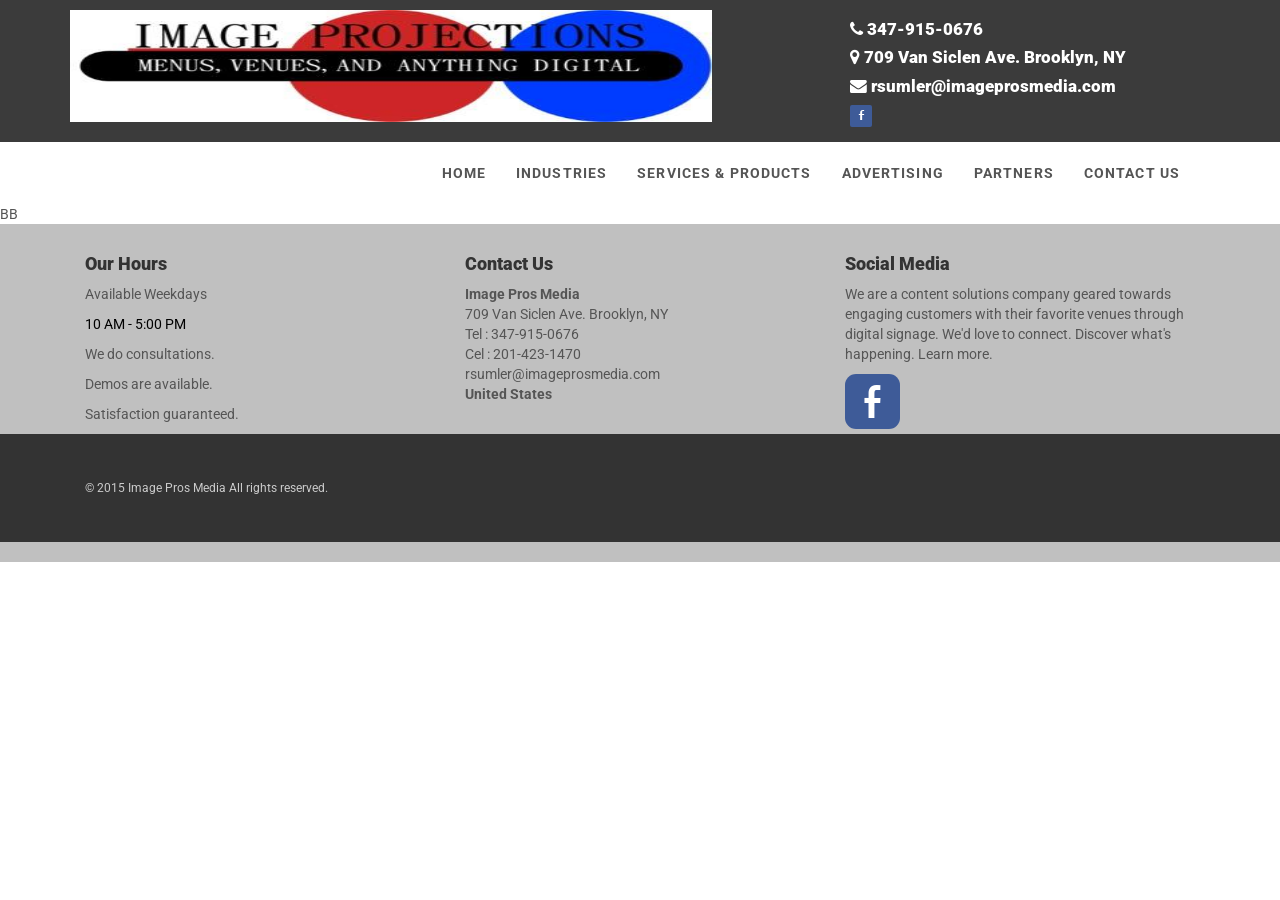
==== commit 8fd59dd6: "fonts" ====
--- a/advertising.html
+++ b/advertising.html
@@ -14,7 +14,7 @@
           rel='stylesheet' type='text/css'>
 
     <!-- Bootstrap and Font Awesome css -->
-    <link rel="stylesheet" href="css/font-awesome.min.css">
+    <link rel="stylesheet" href="http://maxcdn.bootstrapcdn.com/font-awesome/4.3.0/css/font-awesome.min.css">
     <link rel="stylesheet" href="css/bootstrap.min.css">
 
     <!-- Css animations  -->
